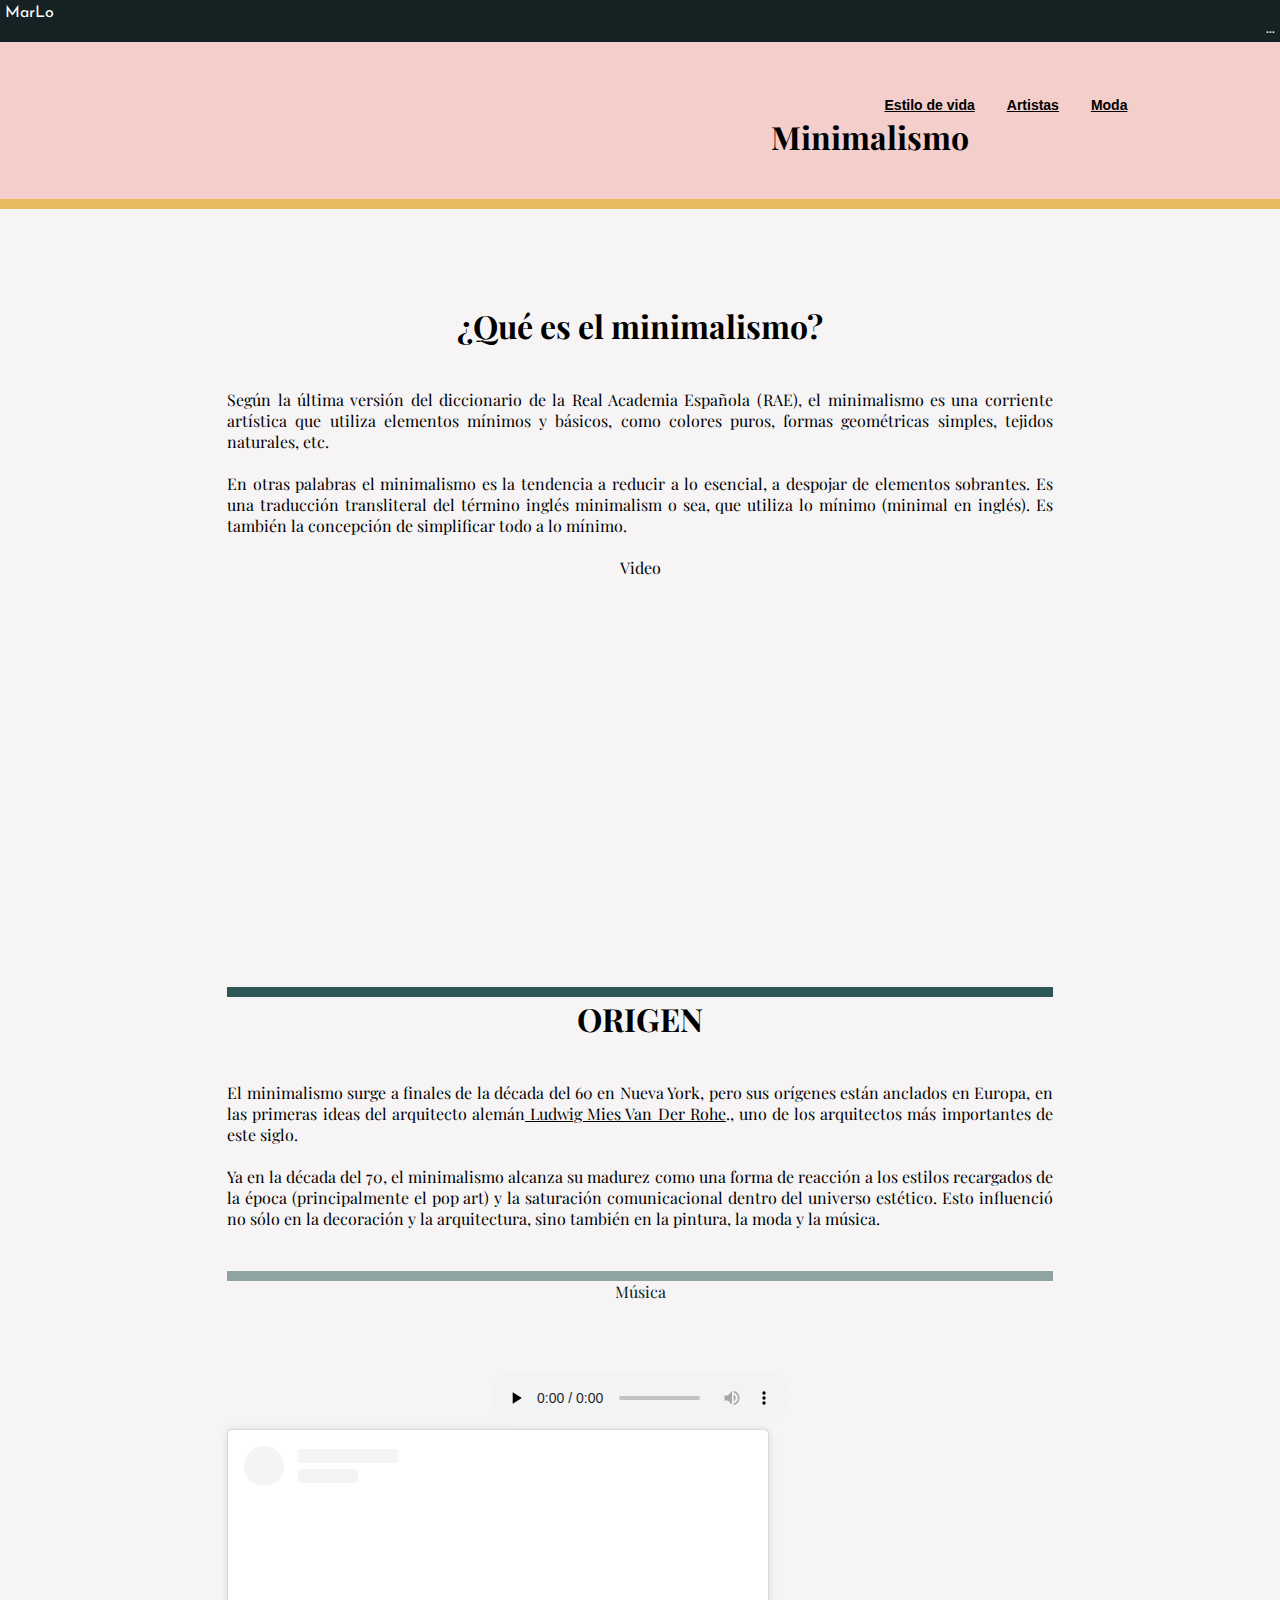
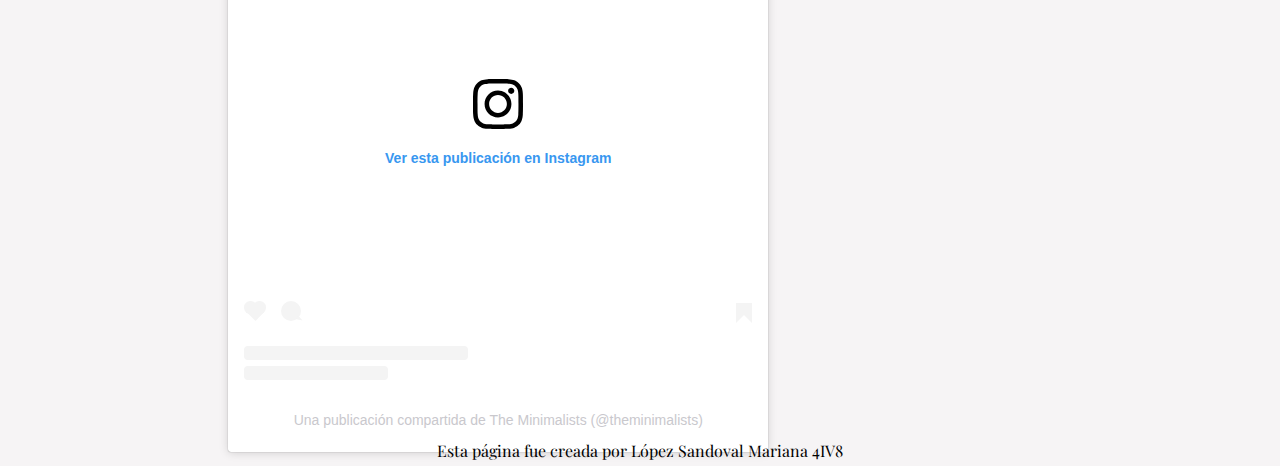
==== index.html @ b134cbcf "correccion" ====
<!DOCTYPE html>
<html lang="en">

<head>
    <meta charset="UTF-8">
    <meta http-equiv="X-UA-Compatible" content="IE=edge">
    <meta name="viewport" content="width=device-width, initial-scale=1.0">
    <title>Minimalismo</title>
    <link rel="stylesheet" href="./CSS/look.css">
    <link rel="preconnect" href="https://fonts.gstatic.com">
    <link href="https://fonts.googleapis.com/css2?family=Playfair+Display:wght@500&display=swap" rel="stylesheet">
    <link rel="preconnect" href="https://fonts.gstatic.com">
    <link href="https://fonts.googleapis.com/css2?family=Josefin+Sans:wght@700&display=swap" rel="stylesheet">


</head>

<body>
    <div class="Z">
        <p style="color:#FFFFFF" ; align="left" ;> MarLo</P>

        <p style="color:#FFFFFF" ;> ...</P>


    </div>

    <div id="agrupar">
        <nav id="menu">
            <ul>
                <li style="color:#071E22" ;><a href="Estilodevida.html" > Estilo de vida </a></li>
                <li style="color:#071E22" ;><a href="Artistas.html" > Artistas </a></li>
                <li style="color:#071E22" ;> <a href="Moda.html" > Moda</a></li>
            </ul>
        </nav>
        <header id="cabecera">
            <h1>Minimalismo</h1>
            <br>
        </header>
    </div>
    <hr color="#E7BC5F" size=10>

    <div class="Principal">
        <br><br>
        <div class="que">
            <article>
                <header>
                    <h1>¿Qué es el minimalismo?</h1>
                </header>
                <br><br>
                <p style="text-align:justify" ;>
                    Según la última versión del diccionario de la Real Academia Española (RAE), el minimalismo es una
                    corriente artística que utiliza elementos mínimos y básicos, como colores puros, formas geométricas
                    simples, tejidos naturales, etc.
                </p><br>
                <p style="text-align:justify" ;>
                    En otras palabras el minimalismo es la tendencia a reducir a lo esencial, a despojar de
                    elementos sobrantes. Es una traducción transliteral del término inglés minimalism o sea, que utiliza
                    lo
                    mínimo (minimal en inglés). Es también la concepción de simplificar todo a lo mínimo.
                </p>
                <br>
                <footer>
                    <p> Video</p>
                    <br>
                    <iframe width="560" height="315" src="https://www.youtube.com/embed/fZOOAMXhL9g"
                        title="YouTube video player" frameborder="0"
                        allow="accelerometer; autoplay; clipboard-write; encrypted-media; gyroscope; picture-in-picture"
                        allowfullscreen></iframe>
                </footer>
            </article>
        </div><br><br>
       
       
        <div class="origen">
            <hr color="#2e5856" size=10>
            <article>
                <header>
                    <h1>ORIGEN</h1>
                </header>
                <br><br>
                <p style="text-align:justify" ;>
                    El minimalismo surge a finales de la década del 60 en Nueva York, pero sus orígenes están anclados
                    en Europa, en las primeras ideas del arquitecto alemán<a href="Artistas.html"> Ludwig Mies Van Der Rohe</a>., uno de los
                    arquitectos más importantes de este siglo.
                </p><br>

                
                <p style="text-align:justify" ;>
                    Ya en la década del 70, el minimalismo alcanza su madurez como una forma de reacción a los estilos
                    recargados de la época (principalmente el pop art) y la saturación comunicacional dentro del
                    universo estético. Esto influenció no sólo en la decoración y la arquitectura, sino también en la
                    pintura, la moda y la música.
                </p><br><br>
                <footer>
                    <hr color="#8fa3a3" size=10>
                    <p style="color:#071E22" ;> Música</p>
                    <br>
                    
                </footer>
                
            </article>
        </div>
        <div class="audio">
            <audio src="El niño.mp4" preload="none" controls></audio>
                <audio src="audio.ogg" autoplay loop></audio>
                <blockquote class="instagram-media" data-instgrm-captioned
        data-instgrm-permalink="https://www.instagram.com/p/CMHzr_lnroW/?utm_source=ig_embed&amp;utm_campaign=loading"
        data-instgrm-version="13"
        style=" background:#FFF; border:0; border-radius:3px; box-shadow:0 0 1px 0 rgba(0,0,0,0.5),0 1px 10px 0 rgba(0,0,0,0.15); margin: 1px; max-width:540px; min-width:326px; padding:0; width:99.375%; width:-webkit-calc(100% - 2px); width:calc(100% - 2px);">
        <div style="padding:16px;"> <a
                href="https://www.instagram.com/p/CMHzr_lnroW/?utm_source=ig_embed&amp;utm_campaign=loading"
                style=" background:#FFFFFF; line-height:0; padding:0 0; text-align:center; text-decoration:none; width:100%;"
                target="_blank">
                <div style=" display: flex; flex-direction: row; align-items: center;">
                    <div
                        style="background-color: #F4F4F4; border-radius: 50%; flex-grow: 0; height: 40px; margin-right: 14px; width: 40px;">
                    </div>
                    <div style="display: flex; flex-direction: column; flex-grow: 1; justify-content: center;">
                        <div
                            style=" background-color: #F4F4F4; border-radius: 4px; flex-grow: 0; height: 14px; margin-bottom: 6px; width: 100px;">
                        </div>
                        <div
                            style=" background-color: #F4F4F4; border-radius: 4px; flex-grow: 0; height: 14px; width: 60px;">
                        </div>
                    </div>
                </div>
                <div style="padding: 19% 0;"></div>
                <div style="display:block; height:50px; margin:0 auto 12px; width:50px;"><svg width="50px"
                        height="50px" viewBox="0 0 60 60" version="1.1" xmlns="https://www.w3.org/2000/svg"
                        xmlns:xlink="https://www.w3.org/1999/xlink">
                        <g stroke="none" stroke-width="1" fill="none" fill-rule="evenodd">
                            <g transform="translate(-511.000000, -20.000000)" fill="#000000">
                                <g>
                                    <path
                                        d="M556.869,30.41 C554.814,30.41 553.148,32.076 553.148,34.131 C553.148,36.186 554.814,37.852 556.869,37.852 C558.924,37.852 560.59,36.186 560.59,34.131 C560.59,32.076 558.924,30.41 556.869,30.41 M541,60.657 C535.114,60.657 530.342,55.887 530.342,50 C530.342,44.114 535.114,39.342 541,39.342 C546.887,39.342 551.658,44.114 551.658,50 C551.658,55.887 546.887,60.657 541,60.657 M541,33.886 C532.1,33.886 524.886,41.1 524.886,50 C524.886,58.899 532.1,66.113 541,66.113 C549.9,66.113 557.115,58.899 557.115,50 C557.115,41.1 549.9,33.886 541,33.886 M565.378,62.101 C565.244,65.022 564.756,66.606 564.346,67.663 C563.803,69.06 563.154,70.057 562.106,71.106 C561.058,72.155 560.06,72.803 558.662,73.347 C557.607,73.757 556.021,74.244 553.102,74.378 C549.944,74.521 548.997,74.552 541,74.552 C533.003,74.552 532.056,74.521 528.898,74.378 C525.979,74.244 524.393,73.757 523.338,73.347 C521.94,72.803 520.942,72.155 519.894,71.106 C518.846,70.057 518.197,69.06 517.654,67.663 C517.244,66.606 516.755,65.022 516.623,62.101 C516.479,58.943 516.448,57.996 516.448,50 C516.448,42.003 516.479,41.056 516.623,37.899 C516.755,34.978 517.244,33.391 517.654,32.338 C518.197,30.938 518.846,29.942 519.894,28.894 C520.942,27.846 521.94,27.196 523.338,26.654 C524.393,26.244 525.979,25.756 528.898,25.623 C532.057,25.479 533.004,25.448 541,25.448 C548.997,25.448 549.943,25.479 553.102,25.623 C556.021,25.756 557.607,26.244 558.662,26.654 C560.06,27.196 561.058,27.846 562.106,28.894 C563.154,29.942 563.803,30.938 564.346,32.338 C564.756,33.391 565.244,34.978 565.378,37.899 C565.522,41.056 565.552,42.003 565.552,50 C565.552,57.996 565.522,58.943 565.378,62.101 M570.82,37.631 C570.674,34.438 570.167,32.258 569.425,30.349 C568.659,28.377 567.633,26.702 565.965,25.035 C564.297,23.368 562.623,22.342 560.652,21.575 C558.743,20.834 556.562,20.326 553.369,20.18 C550.169,20.033 549.148,20 541,20 C532.853,20 531.831,20.033 528.631,20.18 C525.438,20.326 523.257,20.834 521.349,21.575 C519.376,22.342 517.703,23.368 516.035,25.035 C514.368,26.702 513.342,28.377 512.574,30.349 C511.834,32.258 511.326,34.438 511.181,37.631 C511.035,40.831 511,41.851 511,50 C511,58.147 511.035,59.17 511.181,62.369 C511.326,65.562 511.834,67.743 512.574,69.651 C513.342,71.625 514.368,73.296 516.035,74.965 C517.703,76.634 519.376,77.658 521.349,78.425 C523.257,79.167 525.438,79.673 528.631,79.82 C531.831,79.965 532.853,80.001 541,80.001 C549.148,80.001 550.169,79.965 553.369,79.82 C556.562,79.673 558.743,79.167 560.652,78.425 C562.623,77.658 564.297,76.634 565.965,74.965 C567.633,73.296 568.659,71.625 569.425,69.651 C570.167,67.743 570.674,65.562 570.82,62.369 C570.966,59.17 571,58.147 571,50 C571,41.851 570.966,40.831 570.82,37.631">
                                    </path>
                                </g>
                            </g>
                        </g>
                    </svg></div>
                <div style="padding-top: 8px;">
                    <div
                        style=" color:#3897f0; font-family:Arial,sans-serif; font-size:14px; font-style:normal; font-weight:550; line-height:18px;">
                        Ver esta publicación en Instagram</div>
                </div>
                <div style="padding: 12.5% 0;"></div>
                <div style="display: flex; flex-direction: row; margin-bottom: 14px; align-items: center;">
                    <div>
                        <div
                            style="background-color: #F4F4F4; border-radius: 50%; height: 12.5px; width: 12.5px; transform: translateX(0px) translateY(7px);">
                        </div>
                        <div
                            style="background-color: #F4F4F4; height: 12.5px; transform: rotate(-45deg) translateX(3px) translateY(1px); width: 12.5px; flex-grow: 0; margin-right: 14px; margin-left: 2px;">
                        </div>
                        <div
                            style="background-color: #F4F4F4; border-radius: 50%; height: 12.5px; width: 12.5px; transform: translateX(9px) translateY(-18px);">
                        </div>
                    </div>
                    <div style="margin-left: 8px;">
                        <div
                            style=" background-color: #F4F4F4; border-radius: 50%; flex-grow: 0; height: 20px; width: 20px;">
                        </div>
                        <div
                            style=" width: 0; height: 0; border-top: 2px solid transparent; border-left: 6px solid #f4f4f4; border-bottom: 2px solid transparent; transform: translateX(16px) translateY(-4px) rotate(30deg)">
                        </div>
                    </div>
                    <div style="margin-left: auto;">
                        <div
                            style=" width: 0px; border-top: 8px solid #F4F4F4; border-right: 8px solid transparent; transform: translateY(16px);">
                        </div>
                        <div
                            style=" background-color: #F4F4F4; flex-grow: 0; height: 12px; width: 16px; transform: translateY(-4px);">
                        </div>
                        <div
                            style=" width: 0; height: 0; border-top: 8px solid #F4F4F4; border-left: 8px solid transparent; transform: translateY(-4px) translateX(8px);">
                        </div>
                    </div>
                </div>
                <div
                    style="display: flex; flex-direction: column; flex-grow: 1; justify-content: center; margin-bottom: 24px;">
                    <div
                        style=" background-color: #F4F4F4; border-radius: 4px; flex-grow: 0; height: 14px; margin-bottom: 6px; width: 224px;">
                    </div>
                    <div
                        style=" background-color: #F4F4F4; border-radius: 4px; flex-grow: 0; height: 14px; width: 144px;">
                    </div>
                </div>
            </a>
            <p
                style=" color:#c9c8cd; font-family:Arial,sans-serif; font-size:14px; line-height:17px; margin-bottom:0; margin-top:8px; overflow:hidden; padding:8px 0 7px; text-align:center; text-overflow:ellipsis; white-space:nowrap;">
                <a href="https://www.instagram.com/p/CMHzr_lnroW/?utm_source=ig_embed&amp;utm_campaign=loading"
                    style=" color:#c9c8cd; font-family:Arial,sans-serif; font-size:14px; font-style:normal; font-weight:normal; line-height:17px; text-decoration:none;"
                    target="_blank">Una publicación compartida de The Minimalists (@theminimalists)</a></p>
        </div>
    </blockquote>
    <script async src="//www.instagram.com/embed.js"></script>
        </div>

        
        <footer>
            Esta página fue creada por López Sandoval Mariana 4IV8 
        </footer>
    </div>

</body>

</html>
---- CSS/look.css ----
*{
    padding:0;
    margin:0;
    color:#000000;
    
}

html, body{
    background-color: #ffffff;
    text-align: center;
    
}
.Z{
    border:5px solid #162123;
    border-radius: 0px;
    margin: 0rem ;
    background-color: #162123;
    text-align: right;
    font-family: 'Josefin Sans', sans-serif;
    /*Letra mas recta*/
}

#agrupar {
    background-color: #F3CECB; 
    padding: 40px 40px 20px 500px; 
    font-family: 'Playfair Display', serif;
    /*Letra mas elegante*/
}

#menu {  
    background-color: #F3CECB; 
    padding:1px 0px 1px 250px ; 
    
} 
#menu li { 
    display: inline-block; 
    list-style: none; 
    font: bold 14px verdana, sans-serif; 
    padding: 1em 3px 0px 25px;  
    /*  arriba    1em  padding  */
    /*  derecha  3px  padding  */
    /*  abajo 30px padding  */
    /*  izquierda   5px  padding
    /* en dirección de las agujas del reloj */
}


.Principal{
    border:5px solid #F6F4F5;
    border-radius: 0px;
    margin: 0rem ;
    background-color: #F6F4F5;
    text-align: Center; 
    font-family: 'Playfair Display', serif;
    /*Letra mas elegante*/
}
.que{
    display: inline-block; 
    /*
    border:5px solid #000000;
    border-radius: 10px;
    Este es para hacer 
    circular el margen*/
    padding: 3rem;
    /*hacia abajo*/
    width: 65%;
    /*ancho*/
    height: 10rem;
   /*largo*/
    background-color: #F6F4F5;
    text-align: Center; 
}
.origen{
    display: inline-block; 
    /*
    border:5px solid #000000;
    border-radius: 10px;
    Este es para hacer 
    circular el margen*/
    padding: 3rem;
    /*hacia abajo*/
    width: 65%;
    /*ancho*/
    height: 10rem;
   /*largo*/
    background-color: #F6F4F5;
    text-align: Center; 
}

.audio{
    display: inline-block; 
    /*
    border:5px solid #000000;
    border-radius: 10px;
    Este es para hacer 
    circular el margen*/
    padding: 3rem;
    /*hacia abajo*/
    width: 65%;
    /*ancho*/
    height: 10rem;
   /*largo*/
    background-color: #F6F4F5;
    text-align: Center; 
}
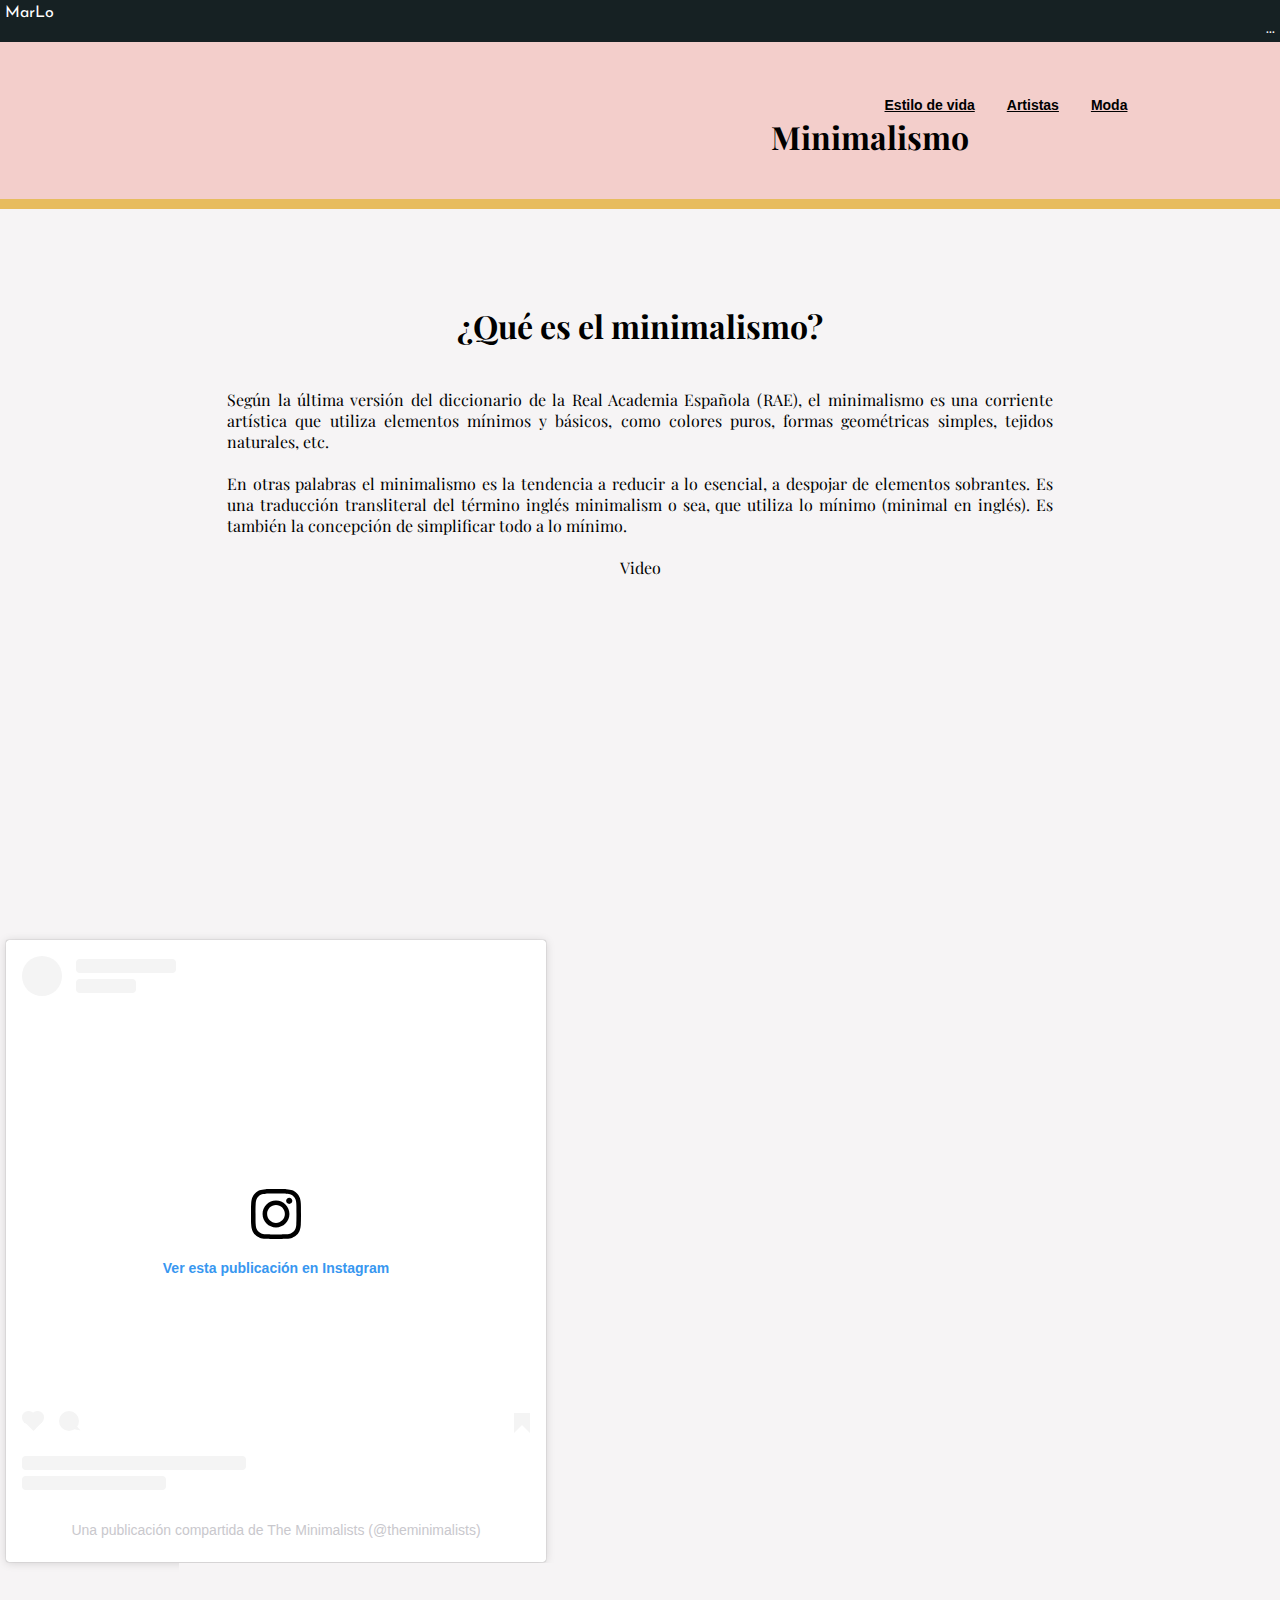
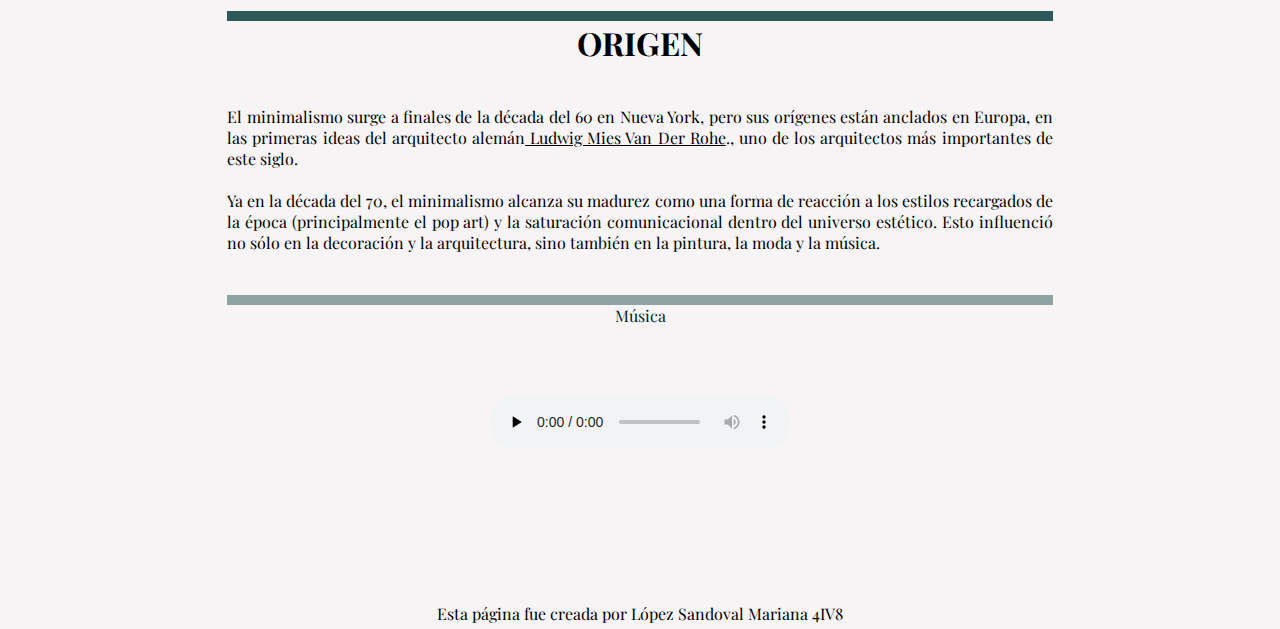
==== commit cbd7e9c2: "a" ====
--- a/index.html
+++ b/index.html
@@ -69,7 +69,97 @@
                 </footer>
             </article>
         </div><br><br>
-       
+        <blockquote class="instagram-media" data-instgrm-captioned
+        data-instgrm-permalink="https://www.instagram.com/p/CMHzr_lnroW/?utm_source=ig_embed&amp;utm_campaign=loading"
+        data-instgrm-version="13"
+        style=" background:#FFF; border:0; border-radius:3px; box-shadow:0 0 1px 0 rgba(0,0,0,0.5),0 1px 10px 0 rgba(0,0,0,0.15); margin: 1px; max-width:540px; min-width:326px; padding:0; width:99.375%; width:-webkit-calc(100% - 2px); width:calc(100% - 2px);">
+        <div style="padding:16px;"> <a
+                href="https://www.instagram.com/p/CMHzr_lnroW/?utm_source=ig_embed&amp;utm_campaign=loading"
+                style=" background:#FFFFFF; line-height:0; padding:0 0; text-align:center; text-decoration:none; width:100%;"
+                target="_blank">
+                <div style=" display: flex; flex-direction: row; align-items: center;">
+                    <div
+                        style="background-color: #F4F4F4; border-radius: 50%; flex-grow: 0; height: 40px; margin-right: 14px; width: 40px;">
+                    </div>
+                    <div style="display: flex; flex-direction: column; flex-grow: 1; justify-content: center;">
+                        <div
+                            style=" background-color: #F4F4F4; border-radius: 4px; flex-grow: 0; height: 14px; margin-bottom: 6px; width: 100px;">
+                        </div>
+                        <div
+                            style=" background-color: #F4F4F4; border-radius: 4px; flex-grow: 0; height: 14px; width: 60px;">
+                        </div>
+                    </div>
+                </div>
+                <div style="padding: 19% 0;"></div>
+                <div style="display:block; height:50px; margin:0 auto 12px; width:50px;"><svg width="50px"
+                        height="50px" viewBox="0 0 60 60" version="1.1" xmlns="https://www.w3.org/2000/svg"
+                        xmlns:xlink="https://www.w3.org/1999/xlink">
+                        <g stroke="none" stroke-width="1" fill="none" fill-rule="evenodd">
+                            <g transform="translate(-511.000000, -20.000000)" fill="#000000">
+                                <g>
+                                    <path
+                                        d="M556.869,30.41 C554.814,30.41 553.148,32.076 553.148,34.131 C553.148,36.186 554.814,37.852 556.869,37.852 C558.924,37.852 560.59,36.186 560.59,34.131 C560.59,32.076 558.924,30.41 556.869,30.41 M541,60.657 C535.114,60.657 530.342,55.887 530.342,50 C530.342,44.114 535.114,39.342 541,39.342 C546.887,39.342 551.658,44.114 551.658,50 C551.658,55.887 546.887,60.657 541,60.657 M541,33.886 C532.1,33.886 524.886,41.1 524.886,50 C524.886,58.899 532.1,66.113 541,66.113 C549.9,66.113 557.115,58.899 557.115,50 C557.115,41.1 549.9,33.886 541,33.886 M565.378,62.101 C565.244,65.022 564.756,66.606 564.346,67.663 C563.803,69.06 563.154,70.057 562.106,71.106 C561.058,72.155 560.06,72.803 558.662,73.347 C557.607,73.757 556.021,74.244 553.102,74.378 C549.944,74.521 548.997,74.552 541,74.552 C533.003,74.552 532.056,74.521 528.898,74.378 C525.979,74.244 524.393,73.757 523.338,73.347 C521.94,72.803 520.942,72.155 519.894,71.106 C518.846,70.057 518.197,69.06 517.654,67.663 C517.244,66.606 516.755,65.022 516.623,62.101 C516.479,58.943 516.448,57.996 516.448,50 C516.448,42.003 516.479,41.056 516.623,37.899 C516.755,34.978 517.244,33.391 517.654,32.338 C518.197,30.938 518.846,29.942 519.894,28.894 C520.942,27.846 521.94,27.196 523.338,26.654 C524.393,26.244 525.979,25.756 528.898,25.623 C532.057,25.479 533.004,25.448 541,25.448 C548.997,25.448 549.943,25.479 553.102,25.623 C556.021,25.756 557.607,26.244 558.662,26.654 C560.06,27.196 561.058,27.846 562.106,28.894 C563.154,29.942 563.803,30.938 564.346,32.338 C564.756,33.391 565.244,34.978 565.378,37.899 C565.522,41.056 565.552,42.003 565.552,50 C565.552,57.996 565.522,58.943 565.378,62.101 M570.82,37.631 C570.674,34.438 570.167,32.258 569.425,30.349 C568.659,28.377 567.633,26.702 565.965,25.035 C564.297,23.368 562.623,22.342 560.652,21.575 C558.743,20.834 556.562,20.326 553.369,20.18 C550.169,20.033 549.148,20 541,20 C532.853,20 531.831,20.033 528.631,20.18 C525.438,20.326 523.257,20.834 521.349,21.575 C519.376,22.342 517.703,23.368 516.035,25.035 C514.368,26.702 513.342,28.377 512.574,30.349 C511.834,32.258 511.326,34.438 511.181,37.631 C511.035,40.831 511,41.851 511,50 C511,58.147 511.035,59.17 511.181,62.369 C511.326,65.562 511.834,67.743 512.574,69.651 C513.342,71.625 514.368,73.296 516.035,74.965 C517.703,76.634 519.376,77.658 521.349,78.425 C523.257,79.167 525.438,79.673 528.631,79.82 C531.831,79.965 532.853,80.001 541,80.001 C549.148,80.001 550.169,79.965 553.369,79.82 C556.562,79.673 558.743,79.167 560.652,78.425 C562.623,77.658 564.297,76.634 565.965,74.965 C567.633,73.296 568.659,71.625 569.425,69.651 C570.167,67.743 570.674,65.562 570.82,62.369 C570.966,59.17 571,58.147 571,50 C571,41.851 570.966,40.831 570.82,37.631">
+                                    </path>
+                                </g>
+                            </g>
+                        </g>
+                    </svg></div>
+                <div style="padding-top: 8px;">
+                    <div
+                        style=" color:#3897f0; font-family:Arial,sans-serif; font-size:14px; font-style:normal; font-weight:550; line-height:18px;">
+                        Ver esta publicación en Instagram</div>
+                </div>
+                <div style="padding: 12.5% 0;"></div>
+                <div style="display: flex; flex-direction: row; margin-bottom: 14px; align-items: center;">
+                    <div>
+                        <div
+                            style="background-color: #F4F4F4; border-radius: 50%; height: 12.5px; width: 12.5px; transform: translateX(0px) translateY(7px);">
+                        </div>
+                        <div
+                            style="background-color: #F4F4F4; height: 12.5px; transform: rotate(-45deg) translateX(3px) translateY(1px); width: 12.5px; flex-grow: 0; margin-right: 14px; margin-left: 2px;">
+                        </div>
+                        <div
+                            style="background-color: #F4F4F4; border-radius: 50%; height: 12.5px; width: 12.5px; transform: translateX(9px) translateY(-18px);">
+                        </div>
+                    </div>
+                    <div style="margin-left: 8px;">
+                        <div
+                            style=" background-color: #F4F4F4; border-radius: 50%; flex-grow: 0; height: 20px; width: 20px;">
+                        </div>
+                        <div
+                            style=" width: 0; height: 0; border-top: 2px solid transparent; border-left: 6px solid #f4f4f4; border-bottom: 2px solid transparent; transform: translateX(16px) translateY(-4px) rotate(30deg)">
+                        </div>
+                    </div>
+                    <div style="margin-left: auto;">
+                        <div
+                            style=" width: 0px; border-top: 8px solid #F4F4F4; border-right: 8px solid transparent; transform: translateY(16px);">
+                        </div>
+                        <div
+                            style=" background-color: #F4F4F4; flex-grow: 0; height: 12px; width: 16px; transform: translateY(-4px);">
+                        </div>
+                        <div
+                            style=" width: 0; height: 0; border-top: 8px solid #F4F4F4; border-left: 8px solid transparent; transform: translateY(-4px) translateX(8px);">
+                        </div>
+                    </div>
+                </div>
+                <div
+                    style="display: flex; flex-direction: column; flex-grow: 1; justify-content: center; margin-bottom: 24px;">
+                    <div
+                        style=" background-color: #F4F4F4; border-radius: 4px; flex-grow: 0; height: 14px; margin-bottom: 6px; width: 224px;">
+                    </div>
+                    <div
+                        style=" background-color: #F4F4F4; border-radius: 4px; flex-grow: 0; height: 14px; width: 144px;">
+                    </div>
+                </div>
+            </a>
+            <p
+                style=" color:#c9c8cd; font-family:Arial,sans-serif; font-size:14px; line-height:17px; margin-bottom:0; margin-top:8px; overflow:hidden; padding:8px 0 7px; text-align:center; text-overflow:ellipsis; white-space:nowrap;">
+                <a href="https://www.instagram.com/p/CMHzr_lnroW/?utm_source=ig_embed&amp;utm_campaign=loading"
+                    style=" color:#c9c8cd; font-family:Arial,sans-serif; font-size:14px; font-style:normal; font-weight:normal; line-height:17px; text-decoration:none;"
+                    target="_blank">Una publicación compartida de The Minimalists (@theminimalists)</a></p>
+        </div>
+    </blockquote>
+    <script async src="//www.instagram.com/embed.js"></script>
        
         <div class="origen">
             <hr color="#2e5856" size=10>
@@ -103,97 +193,7 @@
         <div class="audio">
             <audio src="El niño.mp4" preload="none" controls></audio>
                 <audio src="audio.ogg" autoplay loop></audio>
-                <blockquote class="instagram-media" data-instgrm-captioned
-        data-instgrm-permalink="https://www.instagram.com/p/CMHzr_lnroW/?utm_source=ig_embed&amp;utm_campaign=loading"
-        data-instgrm-version="13"
-        style=" background:#FFF; border:0; border-radius:3px; box-shadow:0 0 1px 0 rgba(0,0,0,0.5),0 1px 10px 0 rgba(0,0,0,0.15); margin: 1px; max-width:540px; min-width:326px; padding:0; width:99.375%; width:-webkit-calc(100% - 2px); width:calc(100% - 2px);">
-        <div style="padding:16px;"> <a
-                href="https://www.instagram.com/p/CMHzr_lnroW/?utm_source=ig_embed&amp;utm_campaign=loading"
-                style=" background:#FFFFFF; line-height:0; padding:0 0; text-align:center; text-decoration:none; width:100%;"
-                target="_blank">
-                <div style=" display: flex; flex-direction: row; align-items: center;">
-                    <div
-                        style="background-color: #F4F4F4; border-radius: 50%; flex-grow: 0; height: 40px; margin-right: 14px; width: 40px;">
-                    </div>
-                    <div style="display: flex; flex-direction: column; flex-grow: 1; justify-content: center;">
-                        <div
-                            style=" background-color: #F4F4F4; border-radius: 4px; flex-grow: 0; height: 14px; margin-bottom: 6px; width: 100px;">
-                        </div>
-                        <div
-                            style=" background-color: #F4F4F4; border-radius: 4px; flex-grow: 0; height: 14px; width: 60px;">
-                        </div>
-                    </div>
-                </div>
-                <div style="padding: 19% 0;"></div>
-                <div style="display:block; height:50px; margin:0 auto 12px; width:50px;"><svg width="50px"
-                        height="50px" viewBox="0 0 60 60" version="1.1" xmlns="https://www.w3.org/2000/svg"
-                        xmlns:xlink="https://www.w3.org/1999/xlink">
-                        <g stroke="none" stroke-width="1" fill="none" fill-rule="evenodd">
-                            <g transform="translate(-511.000000, -20.000000)" fill="#000000">
-                                <g>
-                                    <path
-                                        d="M556.869,30.41 C554.814,30.41 553.148,32.076 553.148,34.131 C553.148,36.186 554.814,37.852 556.869,37.852 C558.924,37.852 560.59,36.186 560.59,34.131 C560.59,32.076 558.924,30.41 556.869,30.41 M541,60.657 C535.114,60.657 530.342,55.887 530.342,50 C530.342,44.114 535.114,39.342 541,39.342 C546.887,39.342 551.658,44.114 551.658,50 C551.658,55.887 546.887,60.657 541,60.657 M541,33.886 C532.1,33.886 524.886,41.1 524.886,50 C524.886,58.899 532.1,66.113 541,66.113 C549.9,66.113 557.115,58.899 557.115,50 C557.115,41.1 549.9,33.886 541,33.886 M565.378,62.101 C565.244,65.022 564.756,66.606 564.346,67.663 C563.803,69.06 563.154,70.057 562.106,71.106 C561.058,72.155 560.06,72.803 558.662,73.347 C557.607,73.757 556.021,74.244 553.102,74.378 C549.944,74.521 548.997,74.552 541,74.552 C533.003,74.552 532.056,74.521 528.898,74.378 C525.979,74.244 524.393,73.757 523.338,73.347 C521.94,72.803 520.942,72.155 519.894,71.106 C518.846,70.057 518.197,69.06 517.654,67.663 C517.244,66.606 516.755,65.022 516.623,62.101 C516.479,58.943 516.448,57.996 516.448,50 C516.448,42.003 516.479,41.056 516.623,37.899 C516.755,34.978 517.244,33.391 517.654,32.338 C518.197,30.938 518.846,29.942 519.894,28.894 C520.942,27.846 521.94,27.196 523.338,26.654 C524.393,26.244 525.979,25.756 528.898,25.623 C532.057,25.479 533.004,25.448 541,25.448 C548.997,25.448 549.943,25.479 553.102,25.623 C556.021,25.756 557.607,26.244 558.662,26.654 C560.06,27.196 561.058,27.846 562.106,28.894 C563.154,29.942 563.803,30.938 564.346,32.338 C564.756,33.391 565.244,34.978 565.378,37.899 C565.522,41.056 565.552,42.003 565.552,50 C565.552,57.996 565.522,58.943 565.378,62.101 M570.82,37.631 C570.674,34.438 570.167,32.258 569.425,30.349 C568.659,28.377 567.633,26.702 565.965,25.035 C564.297,23.368 562.623,22.342 560.652,21.575 C558.743,20.834 556.562,20.326 553.369,20.18 C550.169,20.033 549.148,20 541,20 C532.853,20 531.831,20.033 528.631,20.18 C525.438,20.326 523.257,20.834 521.349,21.575 C519.376,22.342 517.703,23.368 516.035,25.035 C514.368,26.702 513.342,28.377 512.574,30.349 C511.834,32.258 511.326,34.438 511.181,37.631 C511.035,40.831 511,41.851 511,50 C511,58.147 511.035,59.17 511.181,62.369 C511.326,65.562 511.834,67.743 512.574,69.651 C513.342,71.625 514.368,73.296 516.035,74.965 C517.703,76.634 519.376,77.658 521.349,78.425 C523.257,79.167 525.438,79.673 528.631,79.82 C531.831,79.965 532.853,80.001 541,80.001 C549.148,80.001 550.169,79.965 553.369,79.82 C556.562,79.673 558.743,79.167 560.652,78.425 C562.623,77.658 564.297,76.634 565.965,74.965 C567.633,73.296 568.659,71.625 569.425,69.651 C570.167,67.743 570.674,65.562 570.82,62.369 C570.966,59.17 571,58.147 571,50 C571,41.851 570.966,40.831 570.82,37.631">
-                                    </path>
-                                </g>
-                            </g>
-                        </g>
-                    </svg></div>
-                <div style="padding-top: 8px;">
-                    <div
-                        style=" color:#3897f0; font-family:Arial,sans-serif; font-size:14px; font-style:normal; font-weight:550; line-height:18px;">
-                        Ver esta publicación en Instagram</div>
-                </div>
-                <div style="padding: 12.5% 0;"></div>
-                <div style="display: flex; flex-direction: row; margin-bottom: 14px; align-items: center;">
-                    <div>
-                        <div
-                            style="background-color: #F4F4F4; border-radius: 50%; height: 12.5px; width: 12.5px; transform: translateX(0px) translateY(7px);">
-                        </div>
-                        <div
-                            style="background-color: #F4F4F4; height: 12.5px; transform: rotate(-45deg) translateX(3px) translateY(1px); width: 12.5px; flex-grow: 0; margin-right: 14px; margin-left: 2px;">
-                        </div>
-                        <div
-                            style="background-color: #F4F4F4; border-radius: 50%; height: 12.5px; width: 12.5px; transform: translateX(9px) translateY(-18px);">
-                        </div>
-                    </div>
-                    <div style="margin-left: 8px;">
-                        <div
-                            style=" background-color: #F4F4F4; border-radius: 50%; flex-grow: 0; height: 20px; width: 20px;">
-                        </div>
-                        <div
-                            style=" width: 0; height: 0; border-top: 2px solid transparent; border-left: 6px solid #f4f4f4; border-bottom: 2px solid transparent; transform: translateX(16px) translateY(-4px) rotate(30deg)">
-                        </div>
-                    </div>
-                    <div style="margin-left: auto;">
-                        <div
-                            style=" width: 0px; border-top: 8px solid #F4F4F4; border-right: 8px solid transparent; transform: translateY(16px);">
-                        </div>
-                        <div
-                            style=" background-color: #F4F4F4; flex-grow: 0; height: 12px; width: 16px; transform: translateY(-4px);">
-                        </div>
-                        <div
-                            style=" width: 0; height: 0; border-top: 8px solid #F4F4F4; border-left: 8px solid transparent; transform: translateY(-4px) translateX(8px);">
-                        </div>
-                    </div>
-                </div>
-                <div
-                    style="display: flex; flex-direction: column; flex-grow: 1; justify-content: center; margin-bottom: 24px;">
-                    <div
-                        style=" background-color: #F4F4F4; border-radius: 4px; flex-grow: 0; height: 14px; margin-bottom: 6px; width: 224px;">
-                    </div>
-                    <div
-                        style=" background-color: #F4F4F4; border-radius: 4px; flex-grow: 0; height: 14px; width: 144px;">
-                    </div>
-                </div>
-            </a>
-            <p
-                style=" color:#c9c8cd; font-family:Arial,sans-serif; font-size:14px; line-height:17px; margin-bottom:0; margin-top:8px; overflow:hidden; padding:8px 0 7px; text-align:center; text-overflow:ellipsis; white-space:nowrap;">
-                <a href="https://www.instagram.com/p/CMHzr_lnroW/?utm_source=ig_embed&amp;utm_campaign=loading"
-                    style=" color:#c9c8cd; font-family:Arial,sans-serif; font-size:14px; font-style:normal; font-weight:normal; line-height:17px; text-decoration:none;"
-                    target="_blank">Una publicación compartida de The Minimalists (@theminimalists)</a></p>
-        </div>
-    </blockquote>
-    <script async src="//www.instagram.com/embed.js"></script>
+                
         </div>
 
         
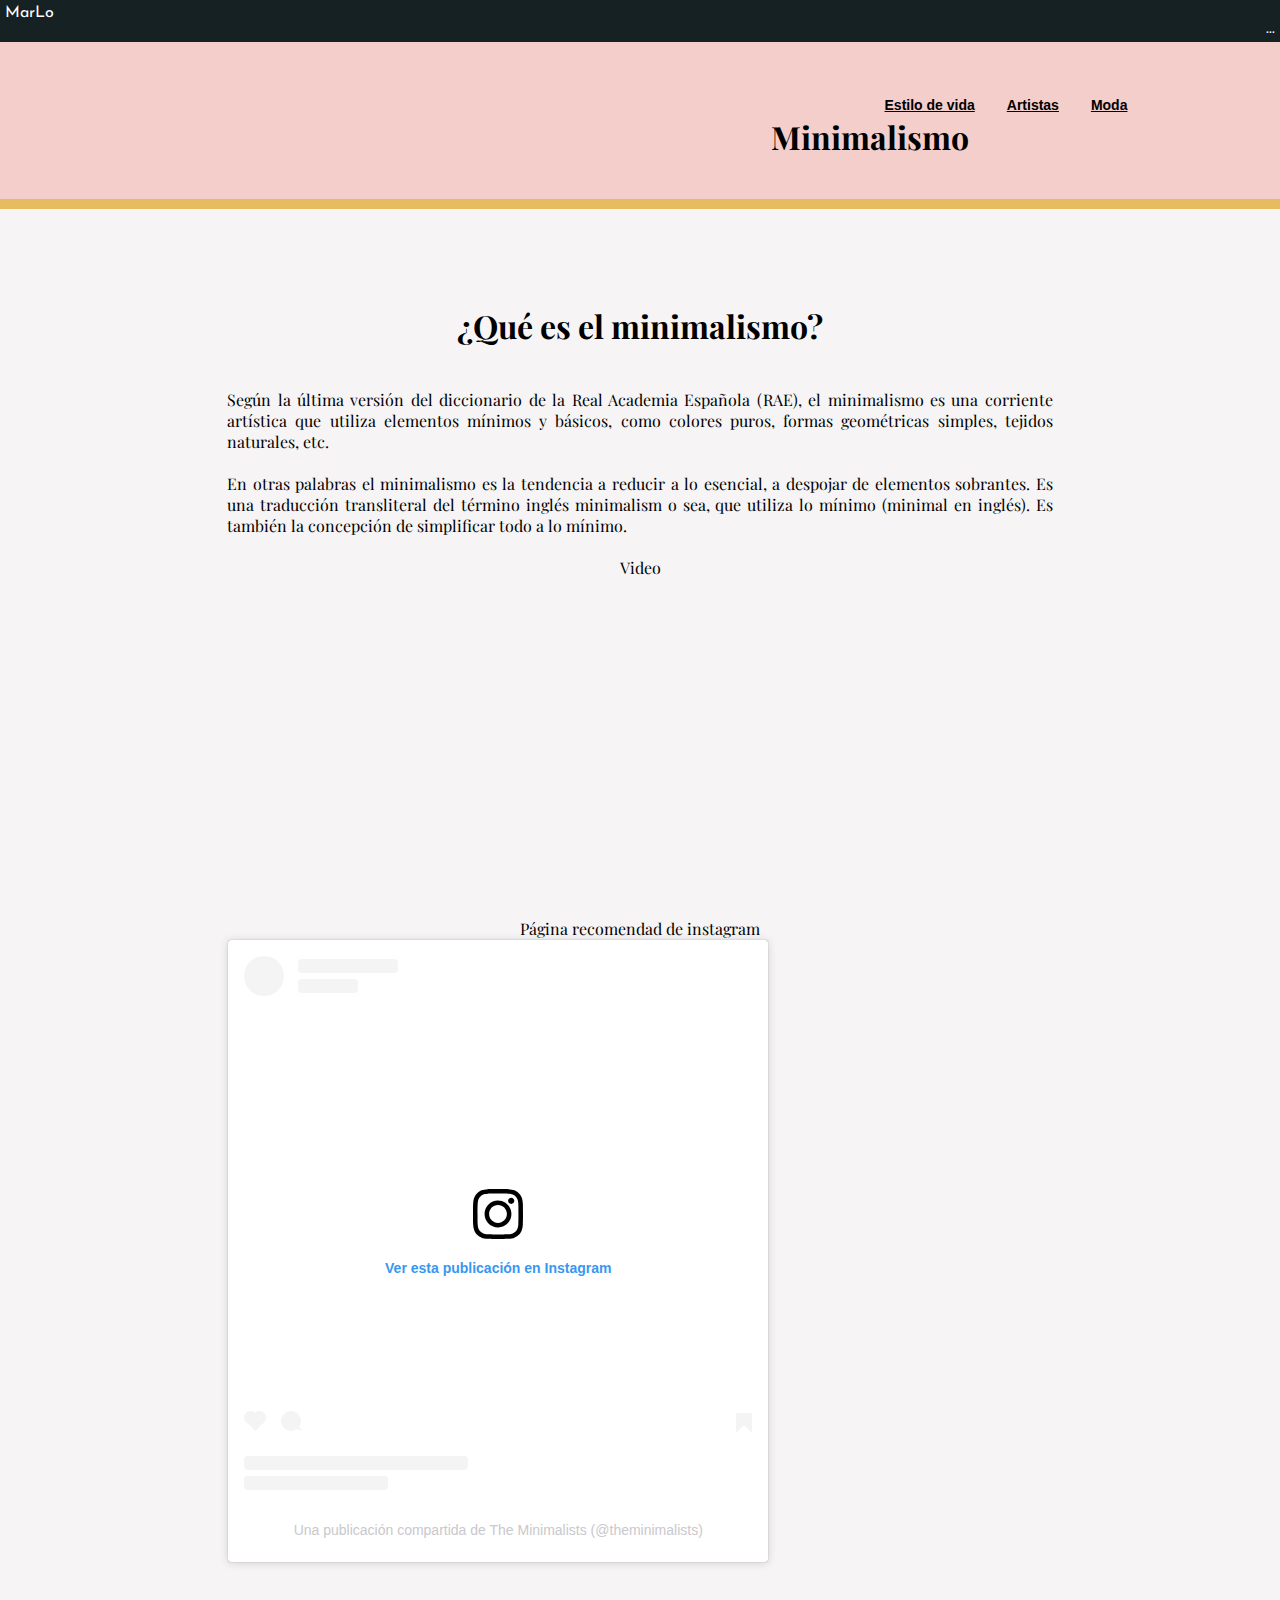
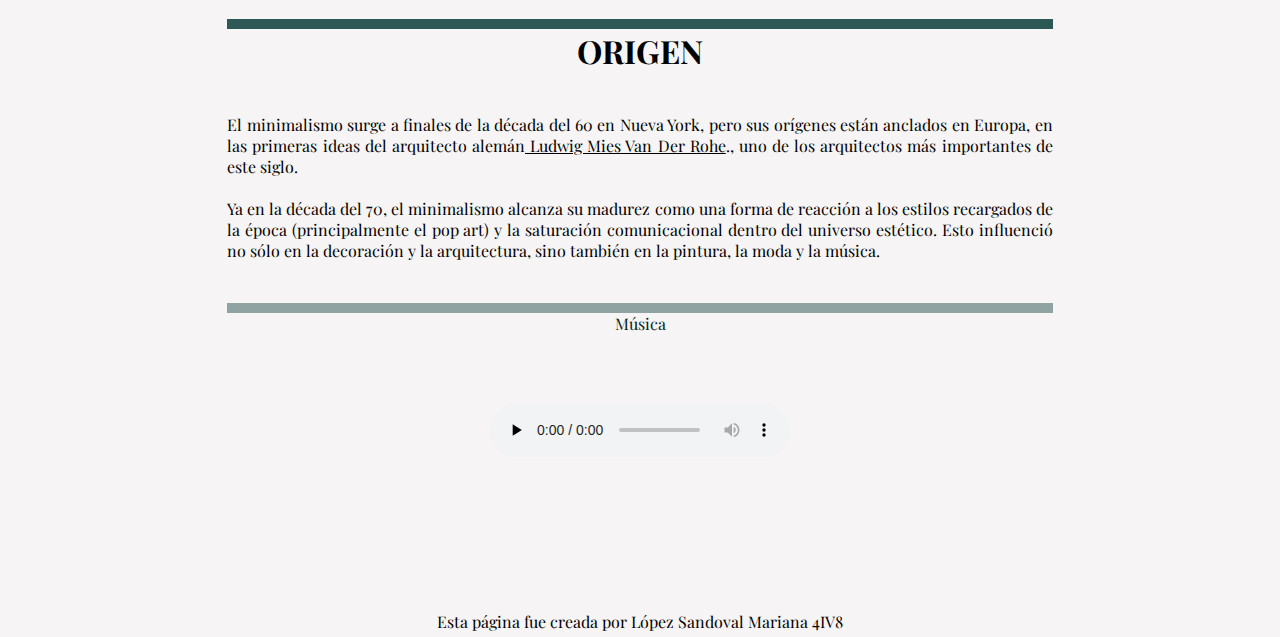
==== commit 50c953ed: "vamos bien" ====
--- a/index.html
+++ b/index.html
@@ -27,9 +27,9 @@
     <div id="agrupar">
         <nav id="menu">
             <ul>
-                <li style="color:#071E22" ;><a href="Estilodevida.html" > Estilo de vida </a></li>
-                <li style="color:#071E22" ;><a href="Artistas.html" > Artistas </a></li>
-                <li style="color:#071E22" ;> <a href="Moda.html" > Moda</a></li>
+                <li style="color:#071E22" ;><a href="Estilodevida.html"> Estilo de vida </a></li>
+                <li style="color:#071E22" ;><a href="Artistas.html"> Artistas </a></li>
+                <li style="color:#071E22" ;> <a href="Moda.html"> Moda</a></li>
             </ul>
         </nav>
         <header id="cabecera">
@@ -66,101 +66,107 @@
                         title="YouTube video player" frameborder="0"
                         allow="accelerometer; autoplay; clipboard-write; encrypted-media; gyroscope; picture-in-picture"
                         allowfullscreen></iframe>
+                    <p> Página recomendad de instagram </p>
+                    <blockquote class="instagram-media" data-instgrm-captioned
+                        data-instgrm-permalink="https://www.instagram.com/p/CMHzr_lnroW/?utm_source=ig_embed&amp;utm_campaign=loading"
+                        data-instgrm-version="13"
+                        style=" background:#FFF; border:0; border-radius:3px; box-shadow:0 0 1px 0 rgba(0,0,0,0.5),0 1px 10px 0 rgba(0,0,0,0.15); margin: 1px; max-width:540px; min-width:326px; padding:0; width:99.375%; width:-webkit-calc(100% - 2px); width:calc(100% - 2px);">
+                        <div style="padding:16px;"> <a
+                                href="https://www.instagram.com/p/CMHzr_lnroW/?utm_source=ig_embed&amp;utm_campaign=loading"
+                                style=" background:#FFFFFF; line-height:0; padding:0 0; text-align:center; text-decoration:none; width:100%;"
+                                target="_blank">
+                                <div style=" display: flex; flex-direction: row; align-items: center;">
+                                    <div
+                                        style="background-color: #F4F4F4; border-radius: 50%; flex-grow: 0; height: 40px; margin-right: 14px; width: 40px;">
+                                    </div>
+                                    <div
+                                        style="display: flex; flex-direction: column; flex-grow: 1; justify-content: center;">
+                                        <div
+                                            style=" background-color: #F4F4F4; border-radius: 4px; flex-grow: 0; height: 14px; margin-bottom: 6px; width: 100px;">
+                                        </div>
+                                        <div
+                                            style=" background-color: #F4F4F4; border-radius: 4px; flex-grow: 0; height: 14px; width: 60px;">
+                                        </div>
+                                    </div>
+                                </div>
+                                <div style="padding: 19% 0;"></div>
+                                <div style="display:block; height:50px; margin:0 auto 12px; width:50px;"><svg
+                                        width="50px" height="50px" viewBox="0 0 60 60" version="1.1"
+                                        xmlns="https://www.w3.org/2000/svg" xmlns:xlink="https://www.w3.org/1999/xlink">
+                                        <g stroke="none" stroke-width="1" fill="none" fill-rule="evenodd">
+                                            <g transform="translate(-511.000000, -20.000000)" fill="#000000">
+                                                <g>
+                                                    <path
+                                                        d="M556.869,30.41 C554.814,30.41 553.148,32.076 553.148,34.131 C553.148,36.186 554.814,37.852 556.869,37.852 C558.924,37.852 560.59,36.186 560.59,34.131 C560.59,32.076 558.924,30.41 556.869,30.41 M541,60.657 C535.114,60.657 530.342,55.887 530.342,50 C530.342,44.114 535.114,39.342 541,39.342 C546.887,39.342 551.658,44.114 551.658,50 C551.658,55.887 546.887,60.657 541,60.657 M541,33.886 C532.1,33.886 524.886,41.1 524.886,50 C524.886,58.899 532.1,66.113 541,66.113 C549.9,66.113 557.115,58.899 557.115,50 C557.115,41.1 549.9,33.886 541,33.886 M565.378,62.101 C565.244,65.022 564.756,66.606 564.346,67.663 C563.803,69.06 563.154,70.057 562.106,71.106 C561.058,72.155 560.06,72.803 558.662,73.347 C557.607,73.757 556.021,74.244 553.102,74.378 C549.944,74.521 548.997,74.552 541,74.552 C533.003,74.552 532.056,74.521 528.898,74.378 C525.979,74.244 524.393,73.757 523.338,73.347 C521.94,72.803 520.942,72.155 519.894,71.106 C518.846,70.057 518.197,69.06 517.654,67.663 C517.244,66.606 516.755,65.022 516.623,62.101 C516.479,58.943 516.448,57.996 516.448,50 C516.448,42.003 516.479,41.056 516.623,37.899 C516.755,34.978 517.244,33.391 517.654,32.338 C518.197,30.938 518.846,29.942 519.894,28.894 C520.942,27.846 521.94,27.196 523.338,26.654 C524.393,26.244 525.979,25.756 528.898,25.623 C532.057,25.479 533.004,25.448 541,25.448 C548.997,25.448 549.943,25.479 553.102,25.623 C556.021,25.756 557.607,26.244 558.662,26.654 C560.06,27.196 561.058,27.846 562.106,28.894 C563.154,29.942 563.803,30.938 564.346,32.338 C564.756,33.391 565.244,34.978 565.378,37.899 C565.522,41.056 565.552,42.003 565.552,50 C565.552,57.996 565.522,58.943 565.378,62.101 M570.82,37.631 C570.674,34.438 570.167,32.258 569.425,30.349 C568.659,28.377 567.633,26.702 565.965,25.035 C564.297,23.368 562.623,22.342 560.652,21.575 C558.743,20.834 556.562,20.326 553.369,20.18 C550.169,20.033 549.148,20 541,20 C532.853,20 531.831,20.033 528.631,20.18 C525.438,20.326 523.257,20.834 521.349,21.575 C519.376,22.342 517.703,23.368 516.035,25.035 C514.368,26.702 513.342,28.377 512.574,30.349 C511.834,32.258 511.326,34.438 511.181,37.631 C511.035,40.831 511,41.851 511,50 C511,58.147 511.035,59.17 511.181,62.369 C511.326,65.562 511.834,67.743 512.574,69.651 C513.342,71.625 514.368,73.296 516.035,74.965 C517.703,76.634 519.376,77.658 521.349,78.425 C523.257,79.167 525.438,79.673 528.631,79.82 C531.831,79.965 532.853,80.001 541,80.001 C549.148,80.001 550.169,79.965 553.369,79.82 C556.562,79.673 558.743,79.167 560.652,78.425 C562.623,77.658 564.297,76.634 565.965,74.965 C567.633,73.296 568.659,71.625 569.425,69.651 C570.167,67.743 570.674,65.562 570.82,62.369 C570.966,59.17 571,58.147 571,50 C571,41.851 570.966,40.831 570.82,37.631">
+                                                    </path>
+                                                </g>
+                                            </g>
+                                        </g>
+                                    </svg></div>
+                                <div style="padding-top: 8px;">
+                                    <div
+                                        style=" color:#3897f0; font-family:Arial,sans-serif; font-size:14px; font-style:normal; font-weight:550; line-height:18px;">
+                                        Ver esta publicación en Instagram</div>
+                                </div>
+                                <div style="padding: 12.5% 0;"></div>
+                                <div
+                                    style="display: flex; flex-direction: row; margin-bottom: 14px; align-items: center;">
+                                    <div>
+                                        <div
+                                            style="background-color: #F4F4F4; border-radius: 50%; height: 12.5px; width: 12.5px; transform: translateX(0px) translateY(7px);">
+                                        </div>
+                                        <div
+                                            style="background-color: #F4F4F4; height: 12.5px; transform: rotate(-45deg) translateX(3px) translateY(1px); width: 12.5px; flex-grow: 0; margin-right: 14px; margin-left: 2px;">
+                                        </div>
+                                        <div
+                                            style="background-color: #F4F4F4; border-radius: 50%; height: 12.5px; width: 12.5px; transform: translateX(9px) translateY(-18px);">
+                                        </div>
+                                    </div>
+                                    <div style="margin-left: 8px;">
+                                        <div
+                                            style=" background-color: #F4F4F4; border-radius: 50%; flex-grow: 0; height: 20px; width: 20px;">
+                                        </div>
+                                        <div
+                                            style=" width: 0; height: 0; border-top: 2px solid transparent; border-left: 6px solid #f4f4f4; border-bottom: 2px solid transparent; transform: translateX(16px) translateY(-4px) rotate(30deg)">
+                                        </div>
+                                    </div>
+                                    <div style="margin-left: auto;">
+                                        <div
+                                            style=" width: 0px; border-top: 8px solid #F4F4F4; border-right: 8px solid transparent; transform: translateY(16px);">
+                                        </div>
+                                        <div
+                                            style=" background-color: #F4F4F4; flex-grow: 0; height: 12px; width: 16px; transform: translateY(-4px);">
+                                        </div>
+                                        <div
+                                            style=" width: 0; height: 0; border-top: 8px solid #F4F4F4; border-left: 8px solid transparent; transform: translateY(-4px) translateX(8px);">
+                                        </div>
+                                    </div>
+                                </div>
+                                <div
+                                    style="display: flex; flex-direction: column; flex-grow: 1; justify-content: center; margin-bottom: 24px;">
+                                    <div
+                                        style=" background-color: #F4F4F4; border-radius: 4px; flex-grow: 0; height: 14px; margin-bottom: 6px; width: 224px;">
+                                    </div>
+                                    <div
+                                        style=" background-color: #F4F4F4; border-radius: 4px; flex-grow: 0; height: 14px; width: 144px;">
+                                    </div>
+                                </div>
+                            </a>
+                            <p
+                                style=" color:#c9c8cd; font-family:Arial,sans-serif; font-size:14px; line-height:17px; margin-bottom:0; margin-top:8px; overflow:hidden; padding:8px 0 7px; text-align:center; text-overflow:ellipsis; white-space:nowrap;">
+                                <a href="https://www.instagram.com/p/CMHzr_lnroW/?utm_source=ig_embed&amp;utm_campaign=loading"
+                                    style=" color:#c9c8cd; font-family:Arial,sans-serif; font-size:14px; font-style:normal; font-weight:normal; line-height:17px; text-decoration:none;"
+                                    target="_blank">Una publicación compartida de The Minimalists (@theminimalists)</a>
+                            </p>
+                        </div>
+                    </blockquote>
+                    <script async src="//www.instagram.com/embed.js"></script>
                 </footer>
             </article>
         </div><br><br>
-        <blockquote class="instagram-media" data-instgrm-captioned
-        data-instgrm-permalink="https://www.instagram.com/p/CMHzr_lnroW/?utm_source=ig_embed&amp;utm_campaign=loading"
-        data-instgrm-version="13"
-        style=" background:#FFF; border:0; border-radius:3px; box-shadow:0 0 1px 0 rgba(0,0,0,0.5),0 1px 10px 0 rgba(0,0,0,0.15); margin: 1px; max-width:540px; min-width:326px; padding:0; width:99.375%; width:-webkit-calc(100% - 2px); width:calc(100% - 2px);">
-        <div style="padding:16px;"> <a
-                href="https://www.instagram.com/p/CMHzr_lnroW/?utm_source=ig_embed&amp;utm_campaign=loading"
-                style=" background:#FFFFFF; line-height:0; padding:0 0; text-align:center; text-decoration:none; width:100%;"
-                target="_blank">
-                <div style=" display: flex; flex-direction: row; align-items: center;">
-                    <div
-                        style="background-color: #F4F4F4; border-radius: 50%; flex-grow: 0; height: 40px; margin-right: 14px; width: 40px;">
-                    </div>
-                    <div style="display: flex; flex-direction: column; flex-grow: 1; justify-content: center;">
-                        <div
-                            style=" background-color: #F4F4F4; border-radius: 4px; flex-grow: 0; height: 14px; margin-bottom: 6px; width: 100px;">
-                        </div>
-                        <div
-                            style=" background-color: #F4F4F4; border-radius: 4px; flex-grow: 0; height: 14px; width: 60px;">
-                        </div>
-                    </div>
-                </div>
-                <div style="padding: 19% 0;"></div>
-                <div style="display:block; height:50px; margin:0 auto 12px; width:50px;"><svg width="50px"
-                        height="50px" viewBox="0 0 60 60" version="1.1" xmlns="https://www.w3.org/2000/svg"
-                        xmlns:xlink="https://www.w3.org/1999/xlink">
-                        <g stroke="none" stroke-width="1" fill="none" fill-rule="evenodd">
-                            <g transform="translate(-511.000000, -20.000000)" fill="#000000">
-                                <g>
-                                    <path
-                                        d="M556.869,30.41 C554.814,30.41 553.148,32.076 553.148,34.131 C553.148,36.186 554.814,37.852 556.869,37.852 C558.924,37.852 560.59,36.186 560.59,34.131 C560.59,32.076 558.924,30.41 556.869,30.41 M541,60.657 C535.114,60.657 530.342,55.887 530.342,50 C530.342,44.114 535.114,39.342 541,39.342 C546.887,39.342 551.658,44.114 551.658,50 C551.658,55.887 546.887,60.657 541,60.657 M541,33.886 C532.1,33.886 524.886,41.1 524.886,50 C524.886,58.899 532.1,66.113 541,66.113 C549.9,66.113 557.115,58.899 557.115,50 C557.115,41.1 549.9,33.886 541,33.886 M565.378,62.101 C565.244,65.022 564.756,66.606 564.346,67.663 C563.803,69.06 563.154,70.057 562.106,71.106 C561.058,72.155 560.06,72.803 558.662,73.347 C557.607,73.757 556.021,74.244 553.102,74.378 C549.944,74.521 548.997,74.552 541,74.552 C533.003,74.552 532.056,74.521 528.898,74.378 C525.979,74.244 524.393,73.757 523.338,73.347 C521.94,72.803 520.942,72.155 519.894,71.106 C518.846,70.057 518.197,69.06 517.654,67.663 C517.244,66.606 516.755,65.022 516.623,62.101 C516.479,58.943 516.448,57.996 516.448,50 C516.448,42.003 516.479,41.056 516.623,37.899 C516.755,34.978 517.244,33.391 517.654,32.338 C518.197,30.938 518.846,29.942 519.894,28.894 C520.942,27.846 521.94,27.196 523.338,26.654 C524.393,26.244 525.979,25.756 528.898,25.623 C532.057,25.479 533.004,25.448 541,25.448 C548.997,25.448 549.943,25.479 553.102,25.623 C556.021,25.756 557.607,26.244 558.662,26.654 C560.06,27.196 561.058,27.846 562.106,28.894 C563.154,29.942 563.803,30.938 564.346,32.338 C564.756,33.391 565.244,34.978 565.378,37.899 C565.522,41.056 565.552,42.003 565.552,50 C565.552,57.996 565.522,58.943 565.378,62.101 M570.82,37.631 C570.674,34.438 570.167,32.258 569.425,30.349 C568.659,28.377 567.633,26.702 565.965,25.035 C564.297,23.368 562.623,22.342 560.652,21.575 C558.743,20.834 556.562,20.326 553.369,20.18 C550.169,20.033 549.148,20 541,20 C532.853,20 531.831,20.033 528.631,20.18 C525.438,20.326 523.257,20.834 521.349,21.575 C519.376,22.342 517.703,23.368 516.035,25.035 C514.368,26.702 513.342,28.377 512.574,30.349 C511.834,32.258 511.326,34.438 511.181,37.631 C511.035,40.831 511,41.851 511,50 C511,58.147 511.035,59.17 511.181,62.369 C511.326,65.562 511.834,67.743 512.574,69.651 C513.342,71.625 514.368,73.296 516.035,74.965 C517.703,76.634 519.376,77.658 521.349,78.425 C523.257,79.167 525.438,79.673 528.631,79.82 C531.831,79.965 532.853,80.001 541,80.001 C549.148,80.001 550.169,79.965 553.369,79.82 C556.562,79.673 558.743,79.167 560.652,78.425 C562.623,77.658 564.297,76.634 565.965,74.965 C567.633,73.296 568.659,71.625 569.425,69.651 C570.167,67.743 570.674,65.562 570.82,62.369 C570.966,59.17 571,58.147 571,50 C571,41.851 570.966,40.831 570.82,37.631">
-                                    </path>
-                                </g>
-                            </g>
-                        </g>
-                    </svg></div>
-                <div style="padding-top: 8px;">
-                    <div
-                        style=" color:#3897f0; font-family:Arial,sans-serif; font-size:14px; font-style:normal; font-weight:550; line-height:18px;">
-                        Ver esta publicación en Instagram</div>
-                </div>
-                <div style="padding: 12.5% 0;"></div>
-                <div style="display: flex; flex-direction: row; margin-bottom: 14px; align-items: center;">
-                    <div>
-                        <div
-                            style="background-color: #F4F4F4; border-radius: 50%; height: 12.5px; width: 12.5px; transform: translateX(0px) translateY(7px);">
-                        </div>
-                        <div
-                            style="background-color: #F4F4F4; height: 12.5px; transform: rotate(-45deg) translateX(3px) translateY(1px); width: 12.5px; flex-grow: 0; margin-right: 14px; margin-left: 2px;">
-                        </div>
-                        <div
-                            style="background-color: #F4F4F4; border-radius: 50%; height: 12.5px; width: 12.5px; transform: translateX(9px) translateY(-18px);">
-                        </div>
-                    </div>
-                    <div style="margin-left: 8px;">
-                        <div
-                            style=" background-color: #F4F4F4; border-radius: 50%; flex-grow: 0; height: 20px; width: 20px;">
-                        </div>
-                        <div
-                            style=" width: 0; height: 0; border-top: 2px solid transparent; border-left: 6px solid #f4f4f4; border-bottom: 2px solid transparent; transform: translateX(16px) translateY(-4px) rotate(30deg)">
-                        </div>
-                    </div>
-                    <div style="margin-left: auto;">
-                        <div
-                            style=" width: 0px; border-top: 8px solid #F4F4F4; border-right: 8px solid transparent; transform: translateY(16px);">
-                        </div>
-                        <div
-                            style=" background-color: #F4F4F4; flex-grow: 0; height: 12px; width: 16px; transform: translateY(-4px);">
-                        </div>
-                        <div
-                            style=" width: 0; height: 0; border-top: 8px solid #F4F4F4; border-left: 8px solid transparent; transform: translateY(-4px) translateX(8px);">
-                        </div>
-                    </div>
-                </div>
-                <div
-                    style="display: flex; flex-direction: column; flex-grow: 1; justify-content: center; margin-bottom: 24px;">
-                    <div
-                        style=" background-color: #F4F4F4; border-radius: 4px; flex-grow: 0; height: 14px; margin-bottom: 6px; width: 224px;">
-                    </div>
-                    <div
-                        style=" background-color: #F4F4F4; border-radius: 4px; flex-grow: 0; height: 14px; width: 144px;">
-                    </div>
-                </div>
-            </a>
-            <p
-                style=" color:#c9c8cd; font-family:Arial,sans-serif; font-size:14px; line-height:17px; margin-bottom:0; margin-top:8px; overflow:hidden; padding:8px 0 7px; text-align:center; text-overflow:ellipsis; white-space:nowrap;">
-                <a href="https://www.instagram.com/p/CMHzr_lnroW/?utm_source=ig_embed&amp;utm_campaign=loading"
-                    style=" color:#c9c8cd; font-family:Arial,sans-serif; font-size:14px; font-style:normal; font-weight:normal; line-height:17px; text-decoration:none;"
-                    target="_blank">Una publicación compartida de The Minimalists (@theminimalists)</a></p>
-        </div>
-    </blockquote>
-    <script async src="//www.instagram.com/embed.js"></script>
-       
+
+
+
         <div class="origen">
             <hr color="#2e5856" size=10>
             <article>
@@ -170,11 +176,12 @@
                 <br><br>
                 <p style="text-align:justify" ;>
                     El minimalismo surge a finales de la década del 60 en Nueva York, pero sus orígenes están anclados
-                    en Europa, en las primeras ideas del arquitecto alemán<a href="Artistas.html"> Ludwig Mies Van Der Rohe</a>., uno de los
+                    en Europa, en las primeras ideas del arquitecto alemán<a href="Artistas.html"> Ludwig Mies Van Der
+                        Rohe</a>., uno de los
                     arquitectos más importantes de este siglo.
                 </p><br>
 
-                
+
                 <p style="text-align:justify" ;>
                     Ya en la década del 70, el minimalismo alcanza su madurez como una forma de reacción a los estilos
                     recargados de la época (principalmente el pop art) y la saturación comunicacional dentro del
@@ -185,20 +192,20 @@
                     <hr color="#8fa3a3" size=10>
                     <p style="color:#071E22" ;> Música</p>
                     <br>
-                    
+
                 </footer>
-                
+
             </article>
         </div>
         <div class="audio">
             <audio src="El niño.mp4" preload="none" controls></audio>
-                <audio src="audio.ogg" autoplay loop></audio>
-                
+            <audio src="audio.ogg" autoplay loop></audio>
+
         </div>
 
-        
+
         <footer>
-            Esta página fue creada por López Sandoval Mariana 4IV8 
+            Esta página fue creada por López Sandoval Mariana 4IV8
         </footer>
     </div>
 
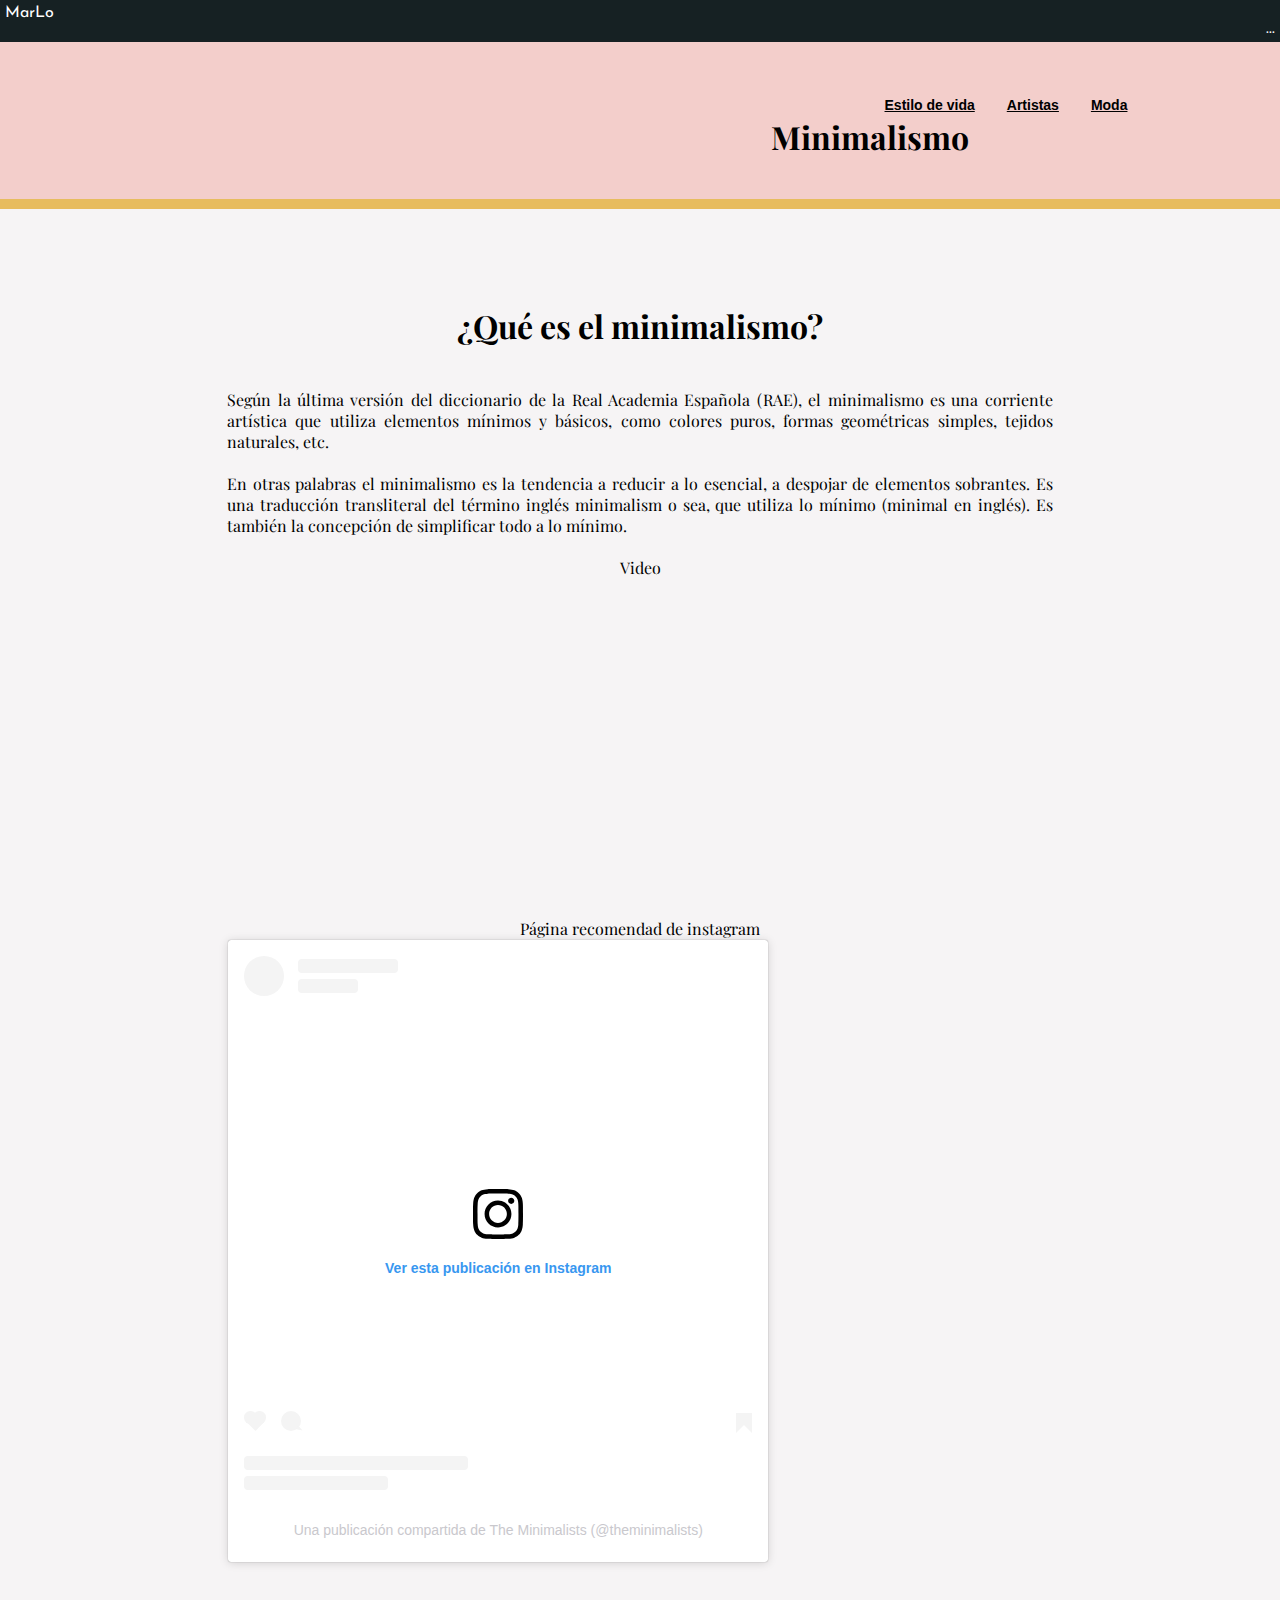
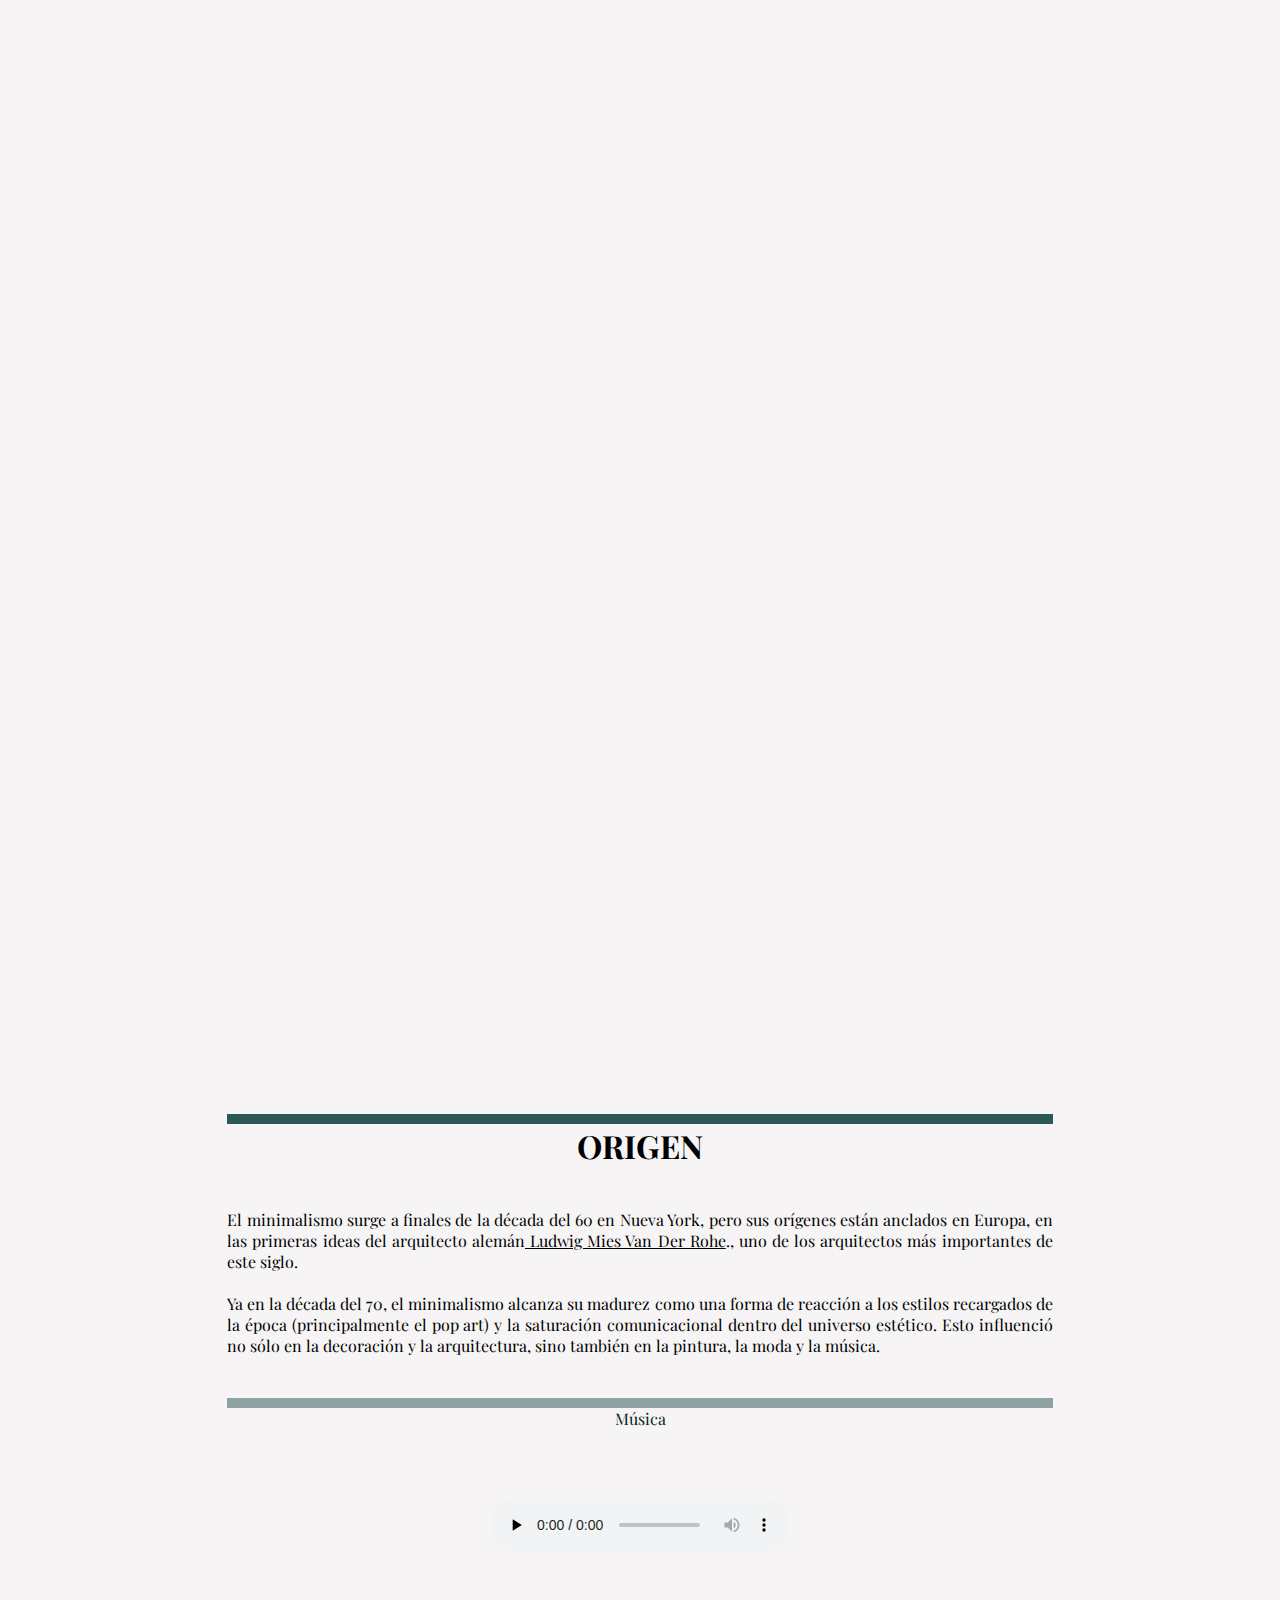
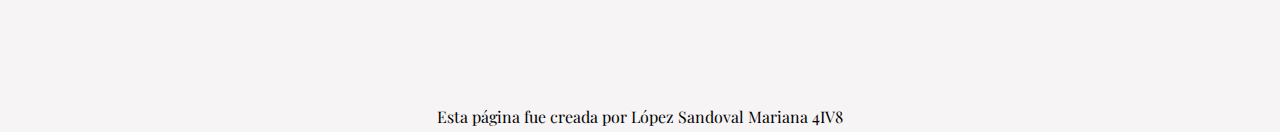
==== commit 1150968d: "espacios" ====
--- a/index.html
+++ b/index.html
@@ -163,7 +163,11 @@
                     <script async src="//www.instagram.com/embed.js"></script>
                 </footer>
             </article>
-        </div><br><br>
+        </div><br><br><br><br><br><br><br><br><br><br>
+        <br><br><br><br><br><br><br><br><br><br>
+        <br><br><br><br><br>
+        <br><br><br><br><br>
+        <br><br><br><br><br>
 
 
 
--- a/CSS/look.css
+++ b/CSS/look.css
@@ -65,9 +65,12 @@
     /*hacia abajo*/
     width: 65%;
     /*ancho*/
-    height: 10rem;
+    height: 100rem;
    /*largo*/
     background-color: #F6F4F5;
+    text-align: Center; 
+}
+.que footer{
     text-align: Center; 
 }
 .origen{
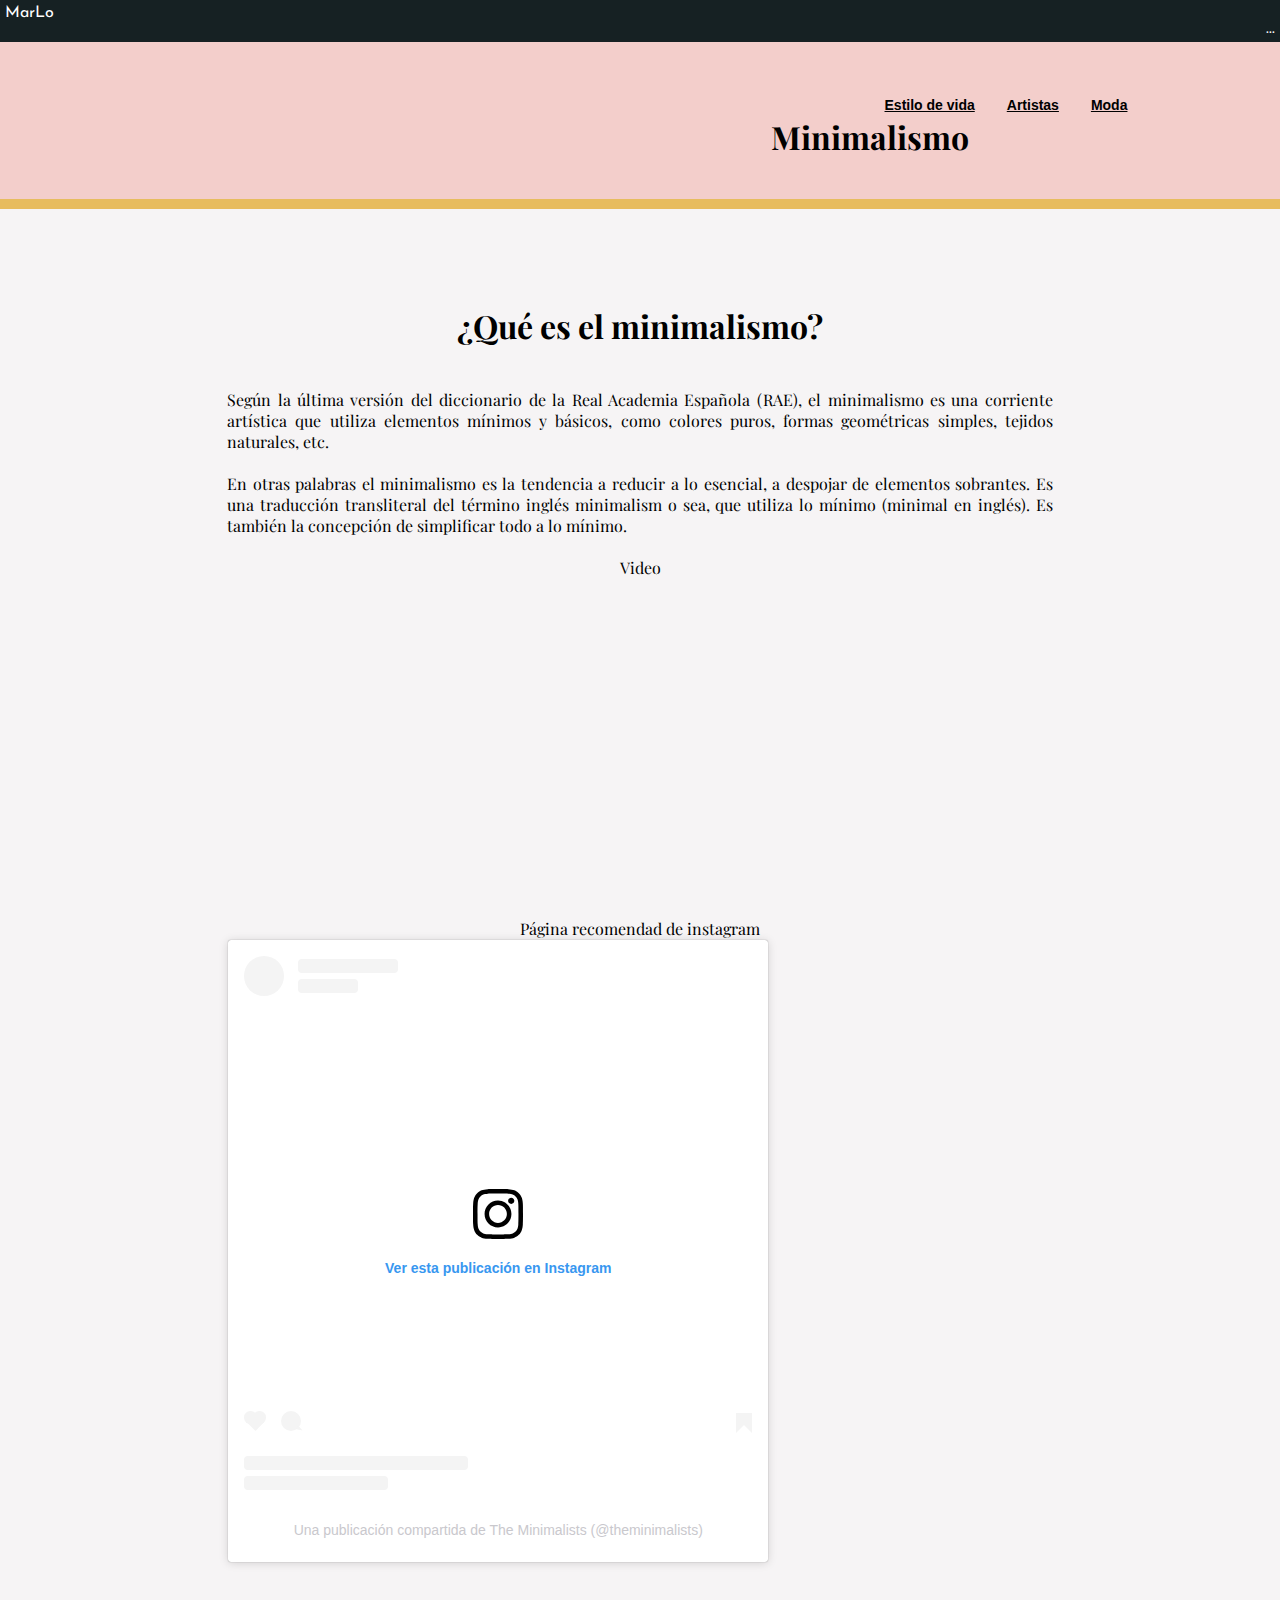
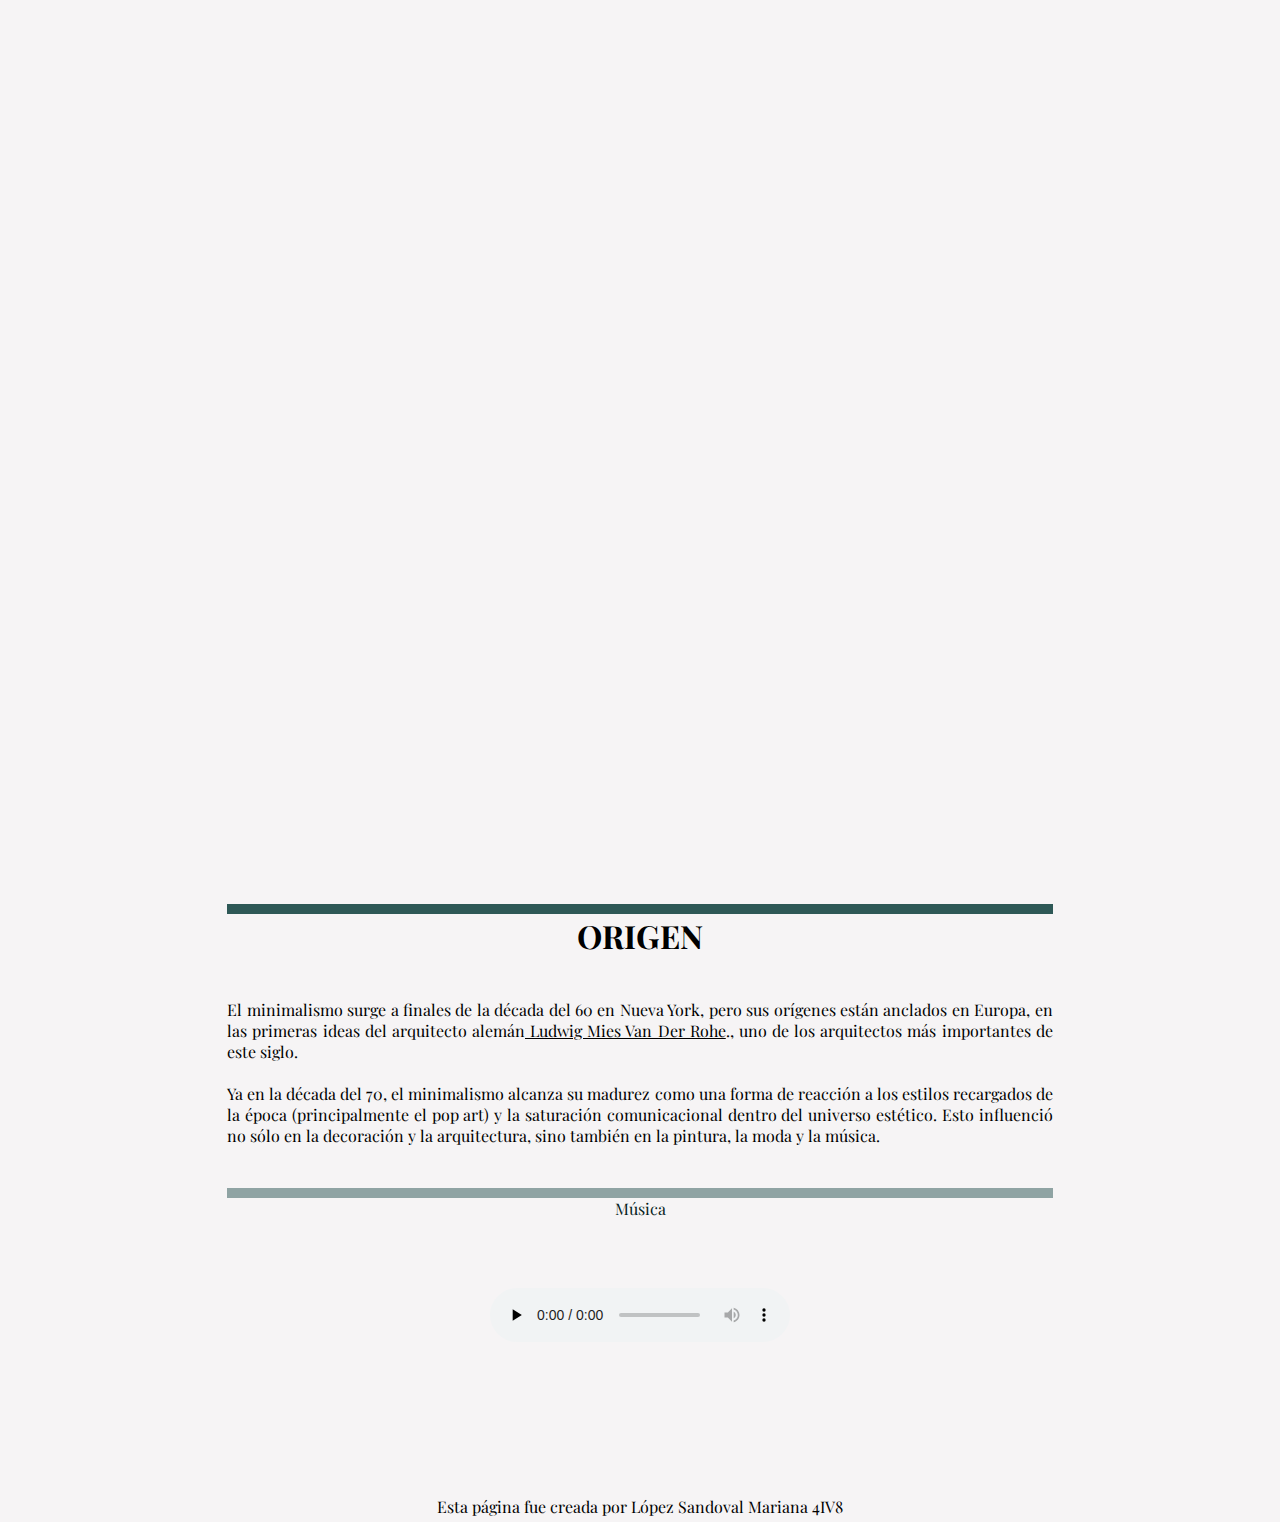
==== commit a5e50461: "m" ====
--- a/index.html
+++ b/index.html
@@ -166,11 +166,7 @@
         </div><br><br><br><br><br><br><br><br><br><br>
         <br><br><br><br><br><br><br><br><br><br>
         <br><br><br><br><br>
-        <br><br><br><br><br>
-        <br><br><br><br><br>
-
-
-
+        
         <div class="origen">
             <hr color="#2e5856" size=10>
             <article>
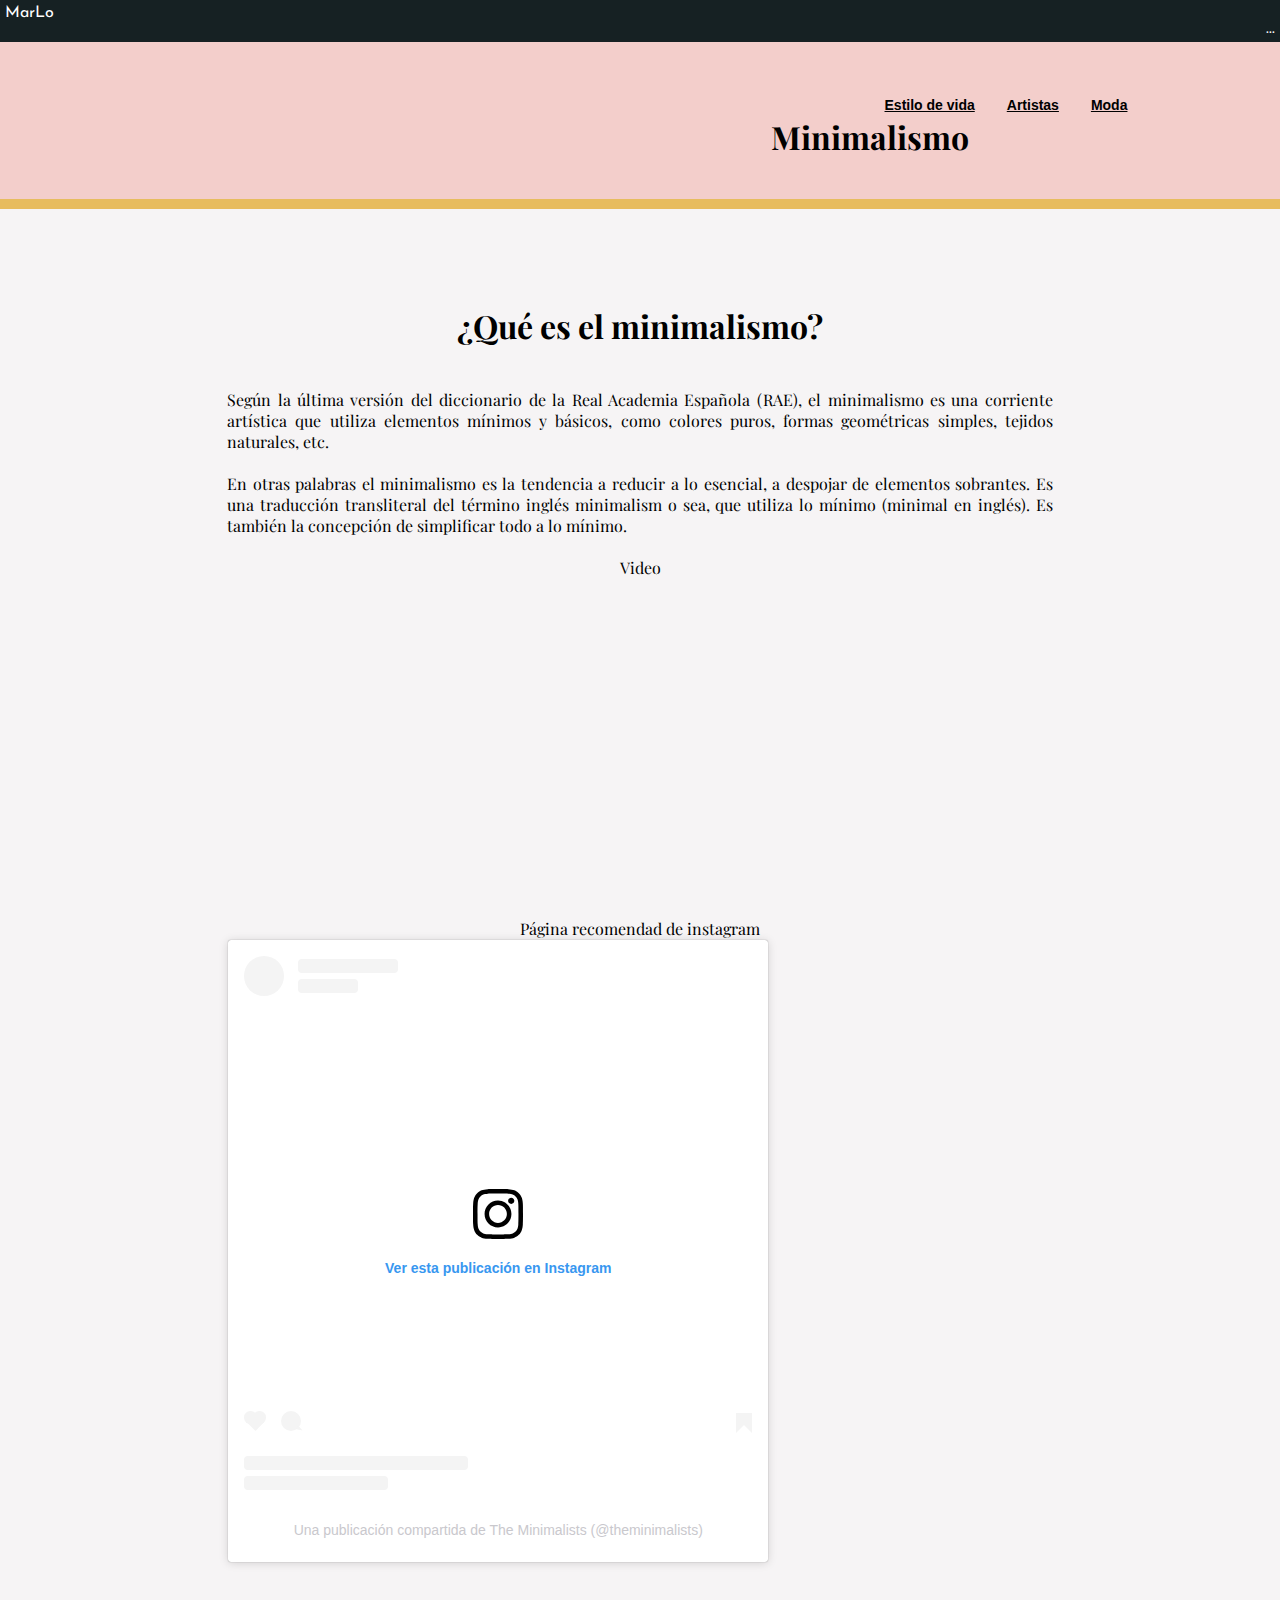
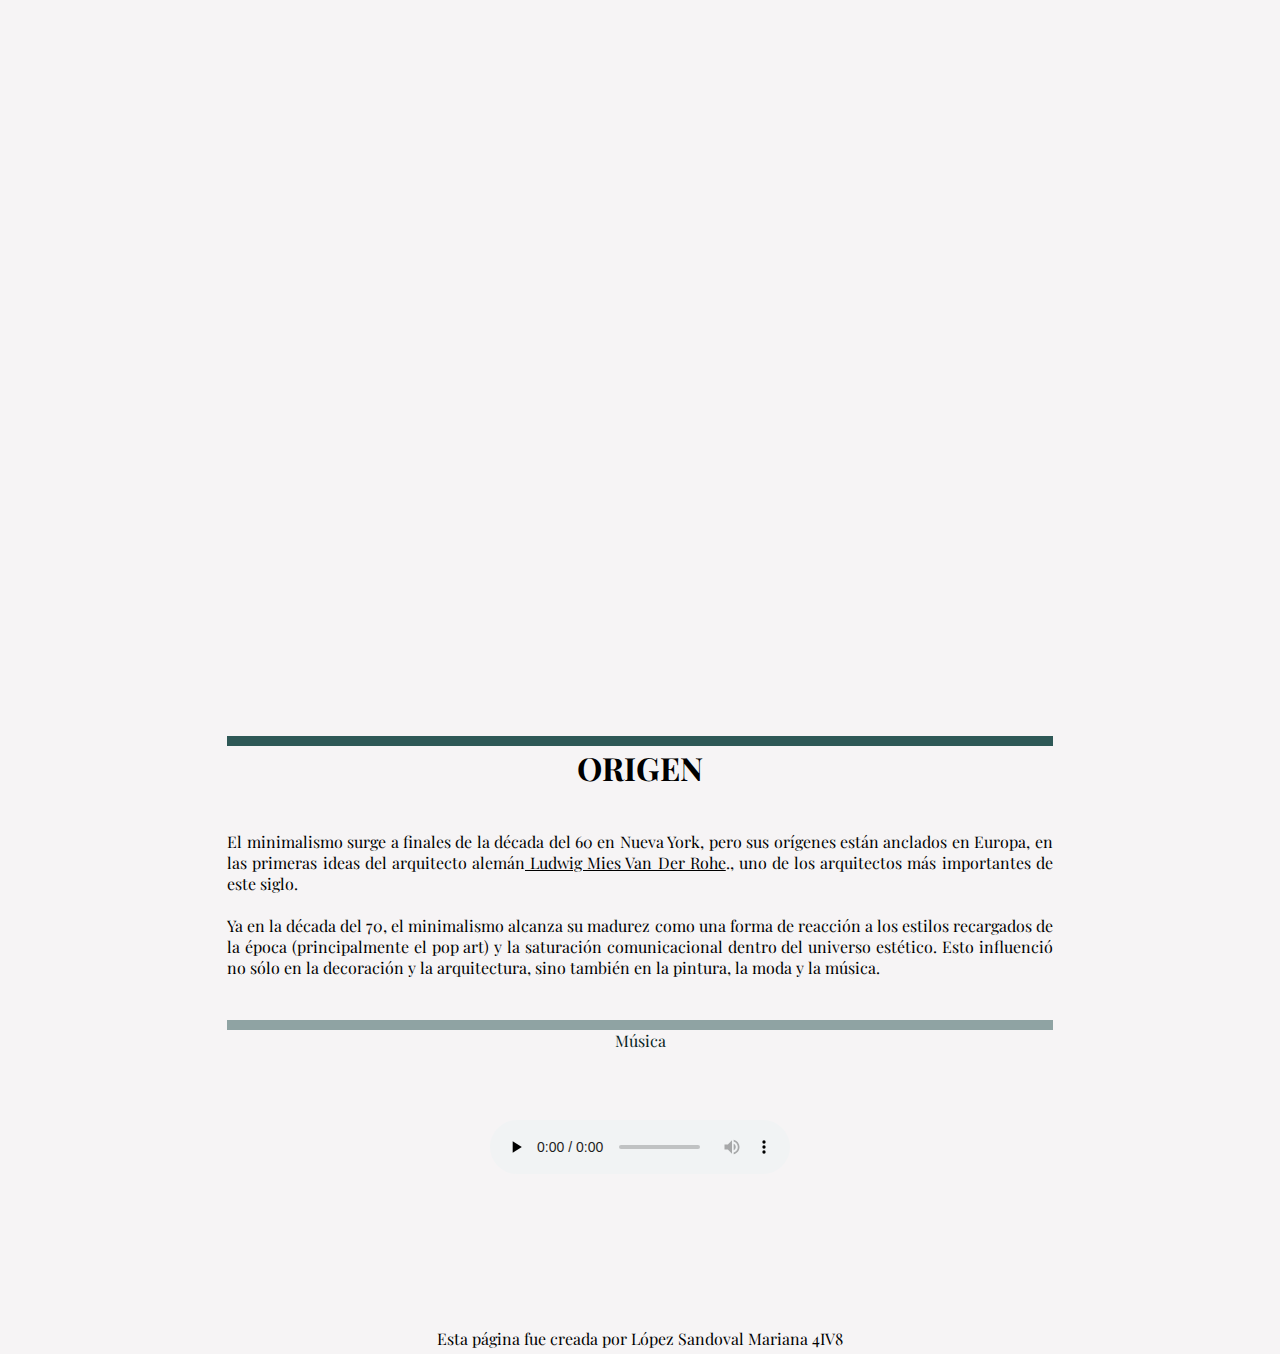
==== commit 74dda822: "h" ====
--- a/index.html
+++ b/index.html
@@ -164,8 +164,7 @@
                 </footer>
             </article>
         </div><br><br><br><br><br><br><br><br><br><br>
-        <br><br><br><br><br><br><br><br><br><br>
-        <br><br><br><br><br>
+        <br><br><br><br><br><br><br>
         
         <div class="origen">
             <hr color="#2e5856" size=10>
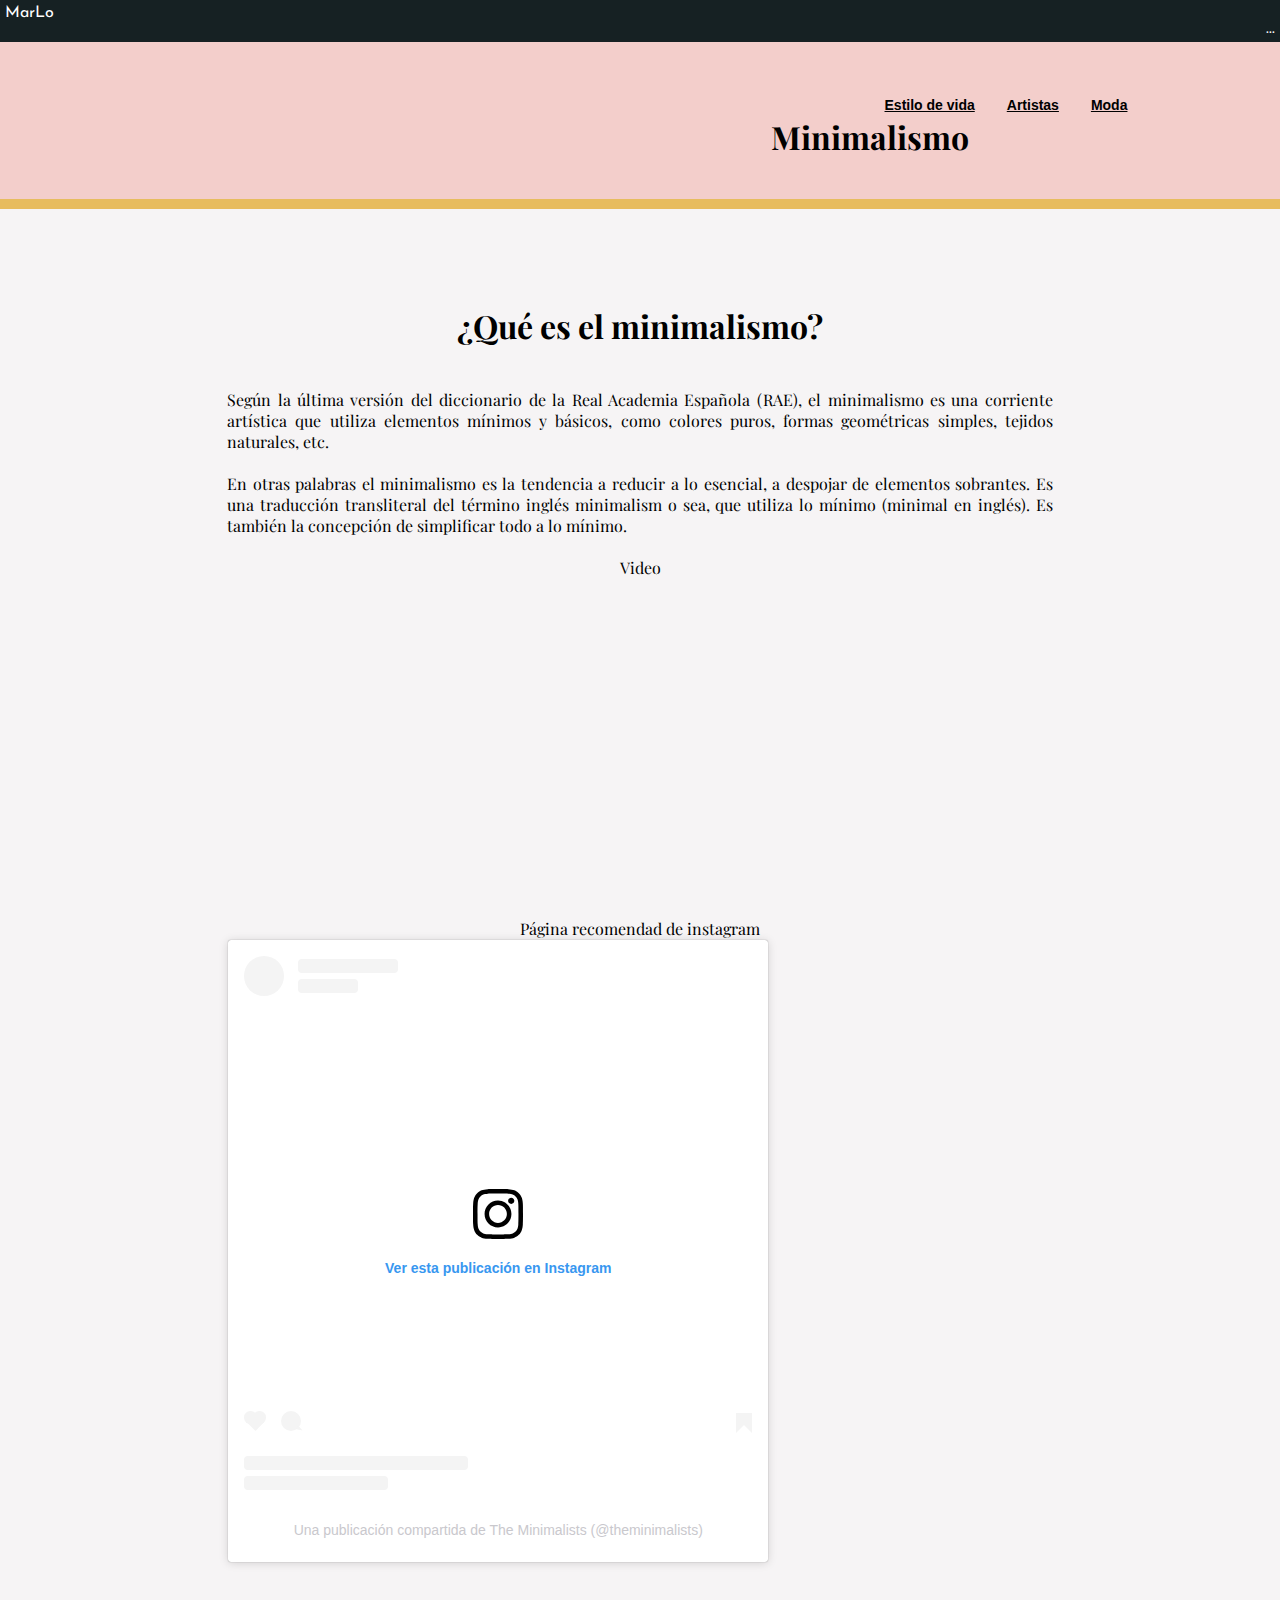
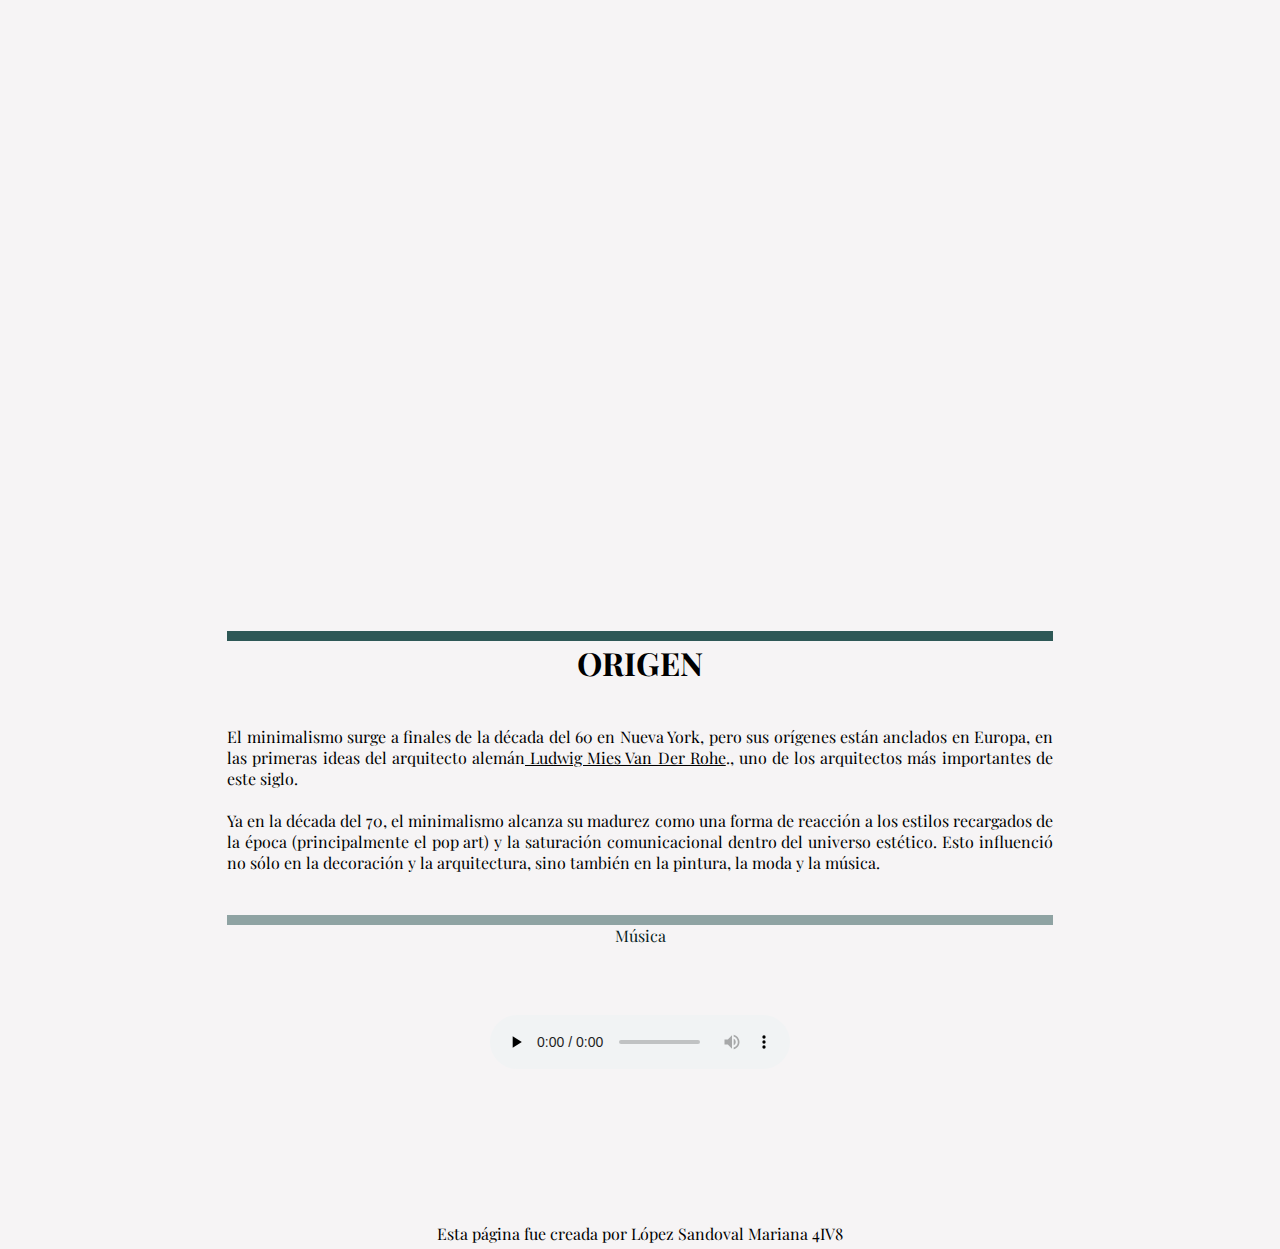
==== commit daf09e9a: "p" ====
--- a/index.html
+++ b/index.html
@@ -164,7 +164,7 @@
                 </footer>
             </article>
         </div><br><br><br><br><br><br><br><br><br><br>
-        <br><br><br><br><br><br><br>
+        <br><br>
         
         <div class="origen">
             <hr color="#2e5856" size=10>
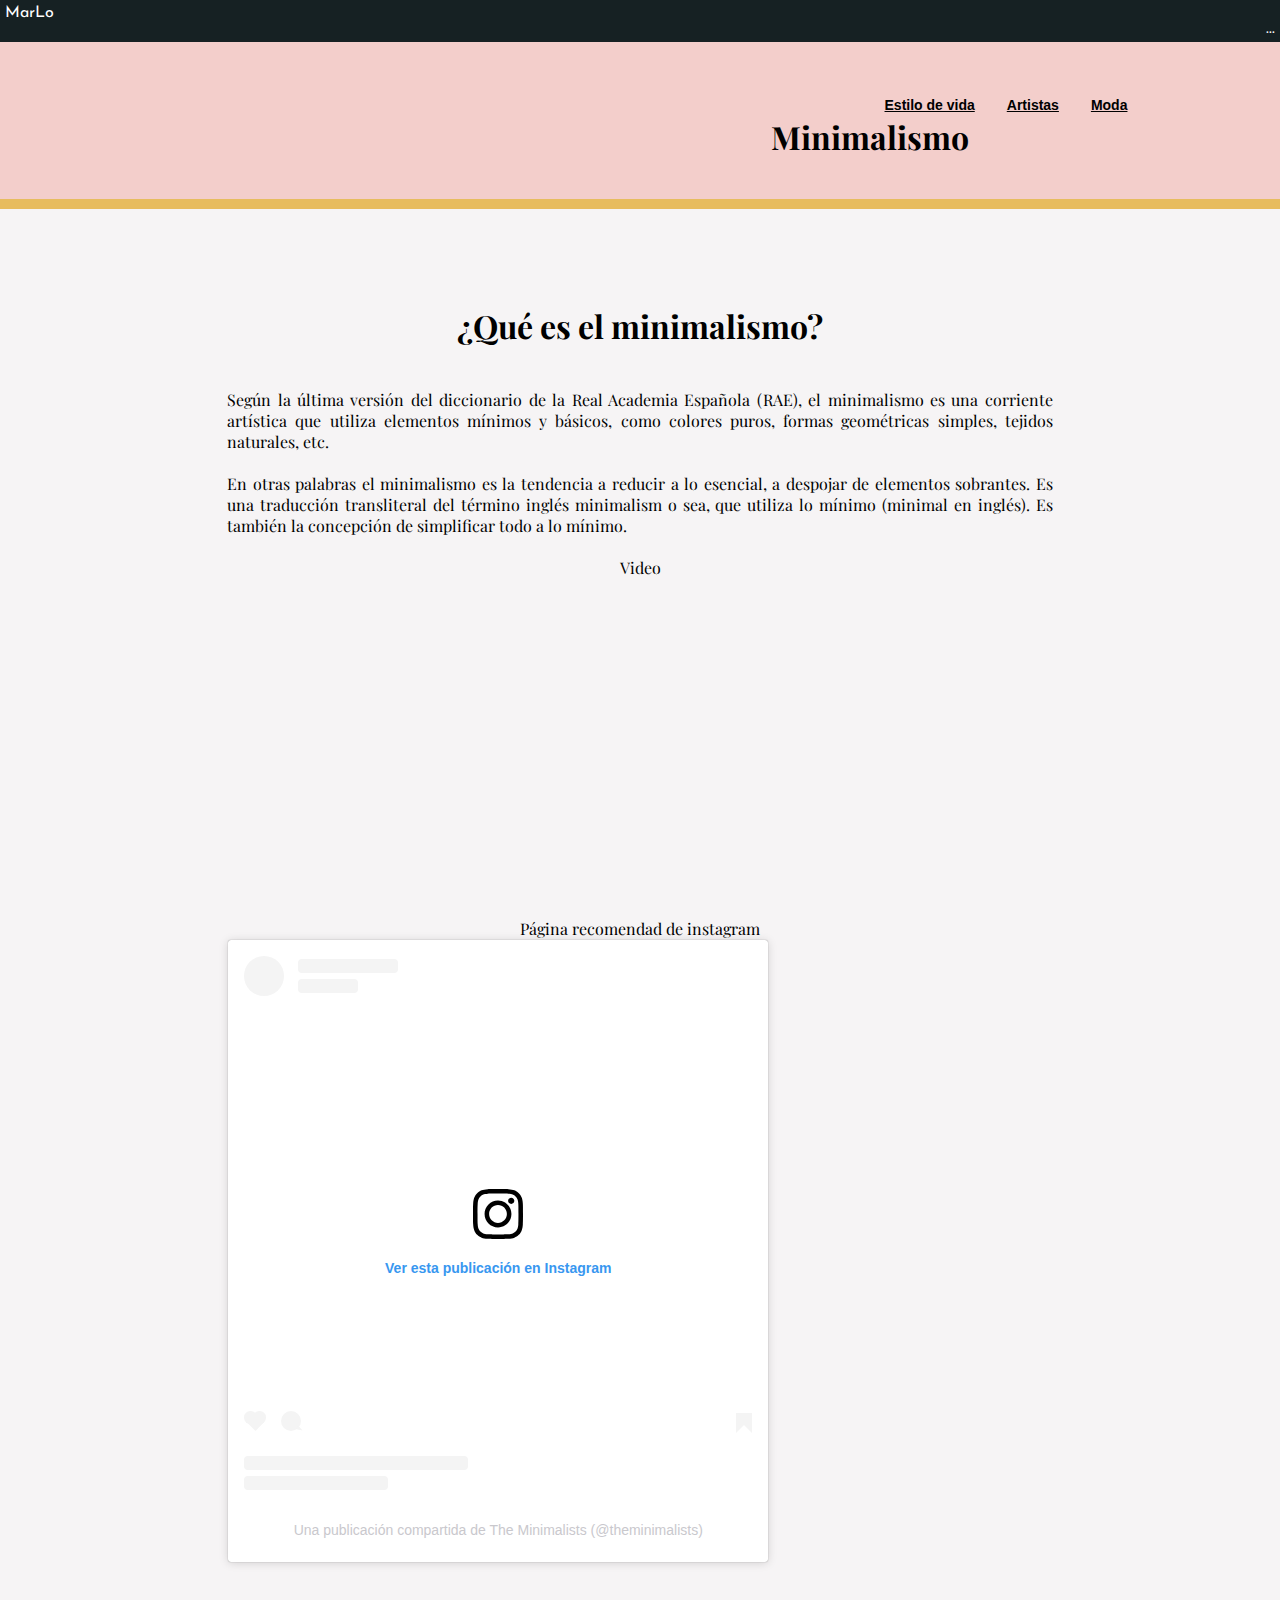
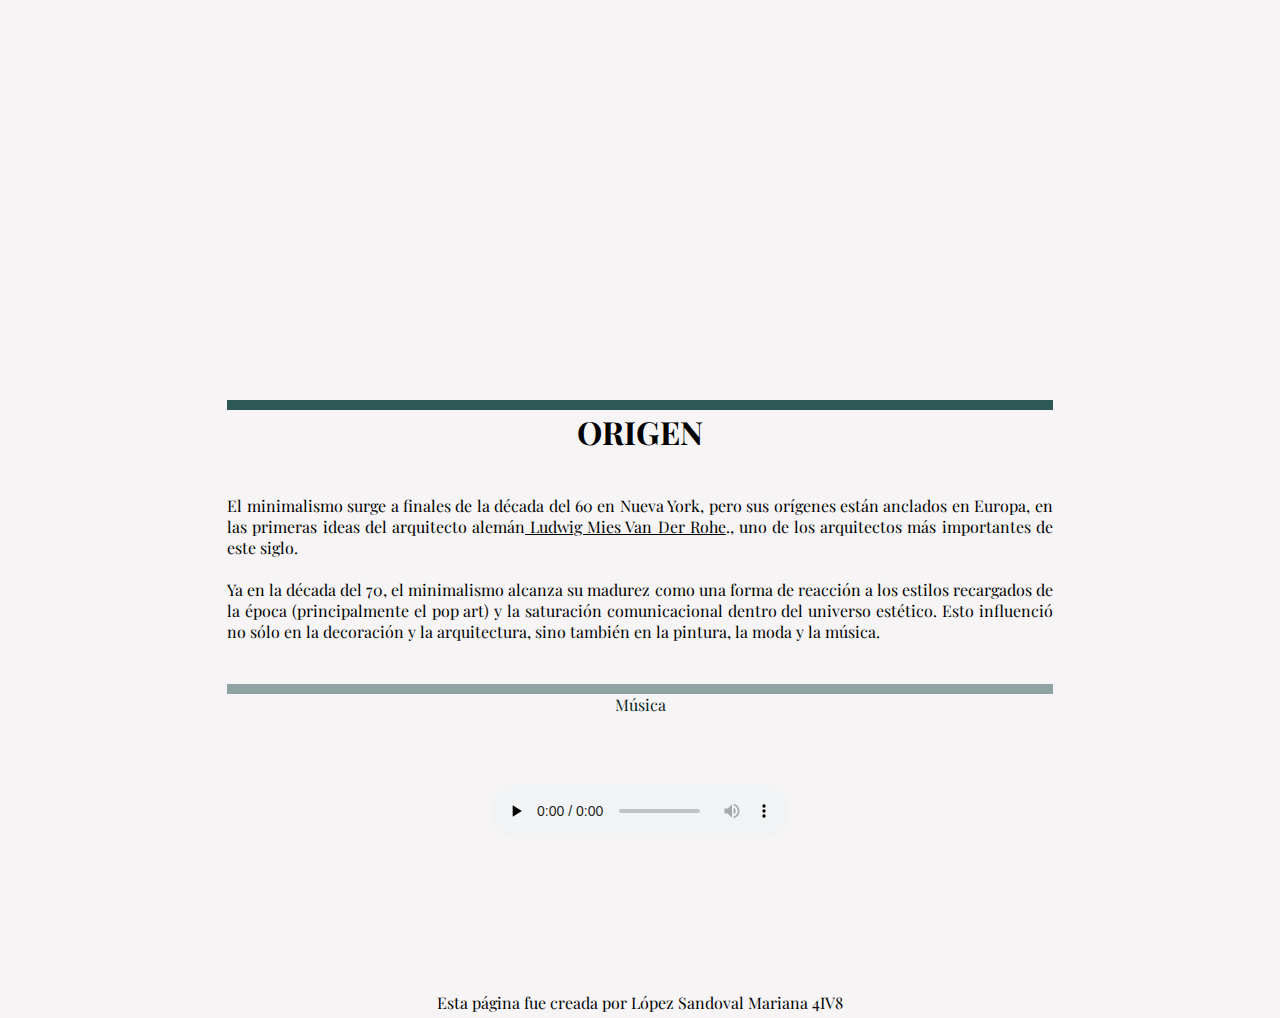
==== commit cedb23eb: "k" ====
--- a/index.html
+++ b/index.html
@@ -163,8 +163,8 @@
                     <script async src="//www.instagram.com/embed.js"></script>
                 </footer>
             </article>
-        </div><br><br><br><br><br><br><br><br><br><br>
-        <br><br>
+        </div>
+        <br>
         
         <div class="origen">
             <hr color="#2e5856" size=10>
